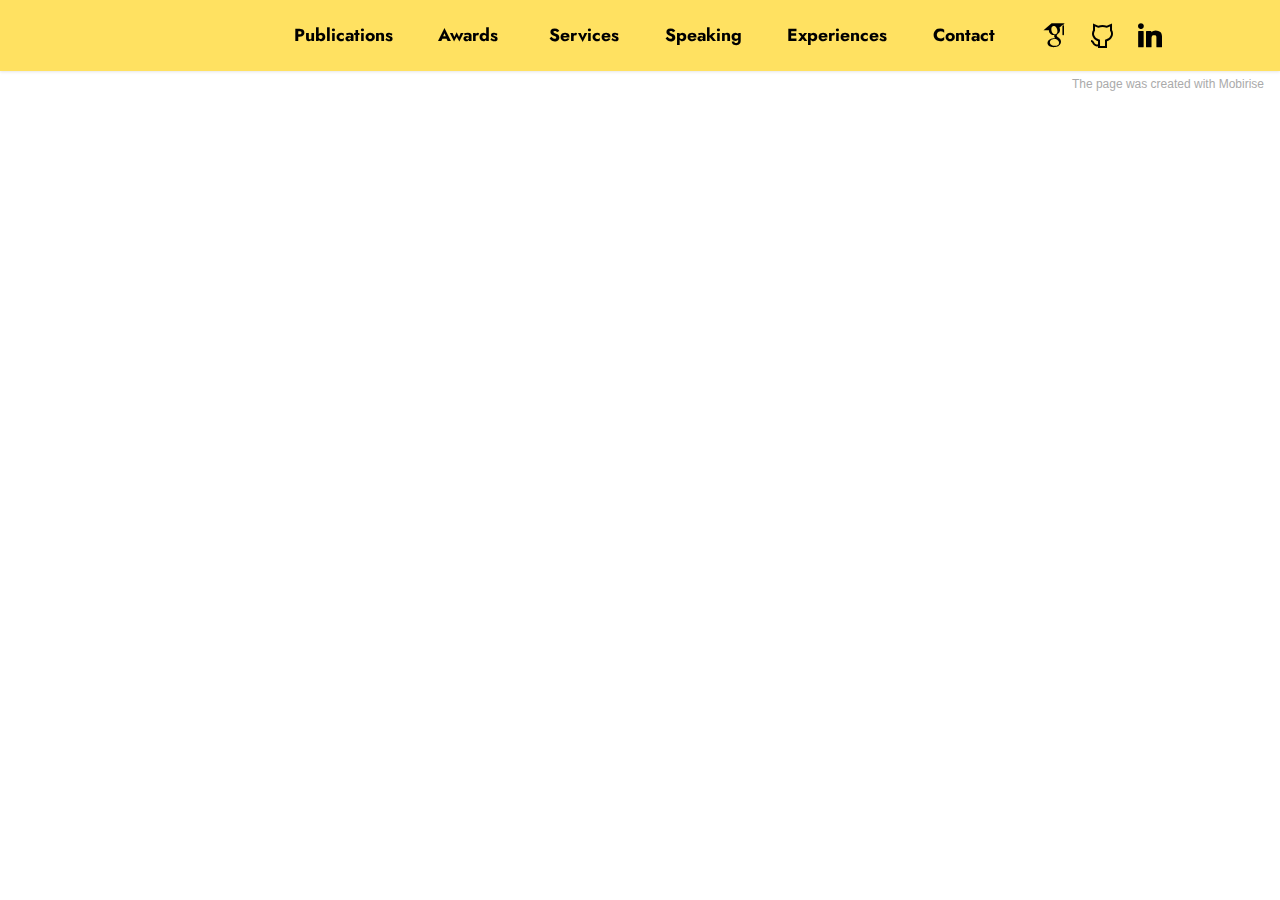
==== page1.html @ 71f15da5 "create github pages" ====
<!DOCTYPE html>
<html  >
<head>
  <!-- Site made with Mobirise Website Builder v5.4.1, https://mobirise.com -->
  <meta charset="UTF-8">
  <meta http-equiv="X-UA-Compatible" content="IE=edge">
  <meta name="generator" content="Mobirise v5.4.1, mobirise.com">
  <meta name="viewport" content="width=device-width, initial-scale=1, minimum-scale=1">
  <link rel="shortcut icon" href="assets/images/6802464.png" type="image/x-icon">
  <meta name="description" content="">
  
  
  <title>Page 1</title>
  <link rel="stylesheet" href="assets/web/assets/mobirise-icons2/mobirise2.css">
  <link rel="stylesheet" href="assets/bootstrap/css/bootstrap.min.css">
  <link rel="stylesheet" href="assets/bootstrap/css/bootstrap-grid.min.css">
  <link rel="stylesheet" href="assets/bootstrap/css/bootstrap-reboot.min.css">
  <link rel="stylesheet" href="assets/dropdown/css/style.css">
  <link rel="stylesheet" href="assets/socicon/css/styles.css">
  <link rel="stylesheet" href="assets/theme/css/style.css">
  <link rel="preload" href="https://fonts.googleapis.com/css?family=Jost:100,200,300,400,500,600,700,800,900,100i,200i,300i,400i,500i,600i,700i,800i,900i&display=swap" as="style" onload="this.onload=null;this.rel='stylesheet'">
  <noscript><link rel="stylesheet" href="https://fonts.googleapis.com/css?family=Jost:100,200,300,400,500,600,700,800,900,100i,200i,300i,400i,500i,600i,700i,800i,900i&display=swap"></noscript>
  <link rel="preload" as="style" href="assets/mobirise/css/mbr-additional.css"><link rel="stylesheet" href="assets/mobirise/css/mbr-additional.css" type="text/css">
  
  
  
  
</head>
<body>
  
  <section data-bs-version="5.1" class="menu menu3 cid-tCXN4Vixs8" once="menu" id="menu3-d">
    
    <nav class="navbar navbar-dropdown navbar-fixed-top navbar-expand-lg">
        <div class="container">
            <div class="navbar-brand">
                
                
            </div>
            <button class="navbar-toggler" type="button" data-toggle="collapse" data-bs-toggle="collapse" data-target="#navbarSupportedContent" data-bs-target="#navbarSupportedContent" aria-controls="navbarNavAltMarkup" aria-expanded="false" aria-label="Toggle navigation">
                <div class="hamburger">
                    <span></span>
                    <span></span>
                    <span></span>
                    <span></span>
                </div>
            </button>
            <div class="collapse navbar-collapse" id="navbarSupportedContent">
                <ul class="navbar-nav nav-dropdown nav-right navbar-nav-top-padding" data-app-modern-menu="true"><li class="nav-item"><a class="nav-link link text-secondary text-primary display-4" href="https://drive.google.com/file/d/1488viWyBnygbDNv3ft_qD2oJUZKmGoRL/view?usp=sharing"><strong></strong></a></li><li class="nav-item"><a class="nav-link link text-secondary text-primary display-4" href="index.html#testimonials2-c"><strong></strong></a></li>
                    <li class="nav-item"><a class="nav-link link text-secondary display-4" href="index.html#content8-4"><strong>Publications</strong></a></li><li class="nav-item"><a class="nav-link link text-secondary text-primary display-4" href="index.html#features10-7"><strong>Awards&nbsp;</strong></a></li><li class="nav-item"><a class="nav-link link text-secondary text-primary display-4" href="index.html#content8-8"><strong>Services</strong></a></li><li class="nav-item"><a class="nav-link link text-secondary text-primary display-4" href="index.html#features10-h"><strong>Speaking</strong></a></li><li class="nav-item"><a class="nav-link link text-secondary text-primary display-4" href="index.html#content5-i"><strong>Experiences</strong></a></li><li class="nav-item"><a class="nav-link link text-secondary display-4" href="index.html#contacts3-a"><strong>Contact</strong></a></li></ul>
                <div class="icons-menu">
                    <a class="iconfont-wrapper" href="https://scholar.google.com/citations?user=Pm6kh38AAAAJ&hl=enhttps://scholar.google.com/citations?user=Pm6kh38AAAAJ&hl=en" target="_blank">
                        <span class="p-2 mbr-iconfont socicon-googlescholar socicon"></span>
                    </a>
                    <a class="iconfont-wrapper" href="https://github.com/rohanbasuroy" target="_blank">
                        <span class="p-2 mbr-iconfont mobi-mbri-github mobi-mbri"></span>
                    </a>
                    <a class="iconfont-wrapper" href="https://www.linkedin.com/in/rohanbasuroy/" target="_blank">
                        <span class="p-2 mbr-iconfont socicon-linkedin socicon"></span>
                    </a>
                    
                </div>
                
            </div>
        </div>
    </nav>
</section><section style="background-color: #fff; font-family: -apple-system, BlinkMacSystemFont, 'Segoe UI', 'Roboto', 'Helvetica Neue', Arial, sans-serif; color:#aaa; font-size:12px; padding: 0; align-items: center; display: flex;"><a href="https://mobirise.site/w" style="flex: 1 1; height: 3rem; padding-left: 1rem;"></a><p style="flex: 0 0 auto; margin:0; padding-right:1rem;">The <a href="https://mobirise.site/e" style="color:#aaa;">page</a> was created with Mobirise</p></section><script src="assets/bootstrap/js/bootstrap.bundle.min.js"></script>  <script src="assets/smoothscroll/smooth-scroll.js"></script>  <script src="assets/ytplayer/index.js"></script>  <script src="assets/dropdown/js/navbar-dropdown.js"></script>  <script src="assets/theme/js/script.js"></script>  
  
  
</body>
</html>
---- assets/web/assets/mobirise-icons2/mobirise2.css ----
@font-face {
  font-family: 'Moririse2';
  font-display: swap;
  src:  url('mobirise2.eot?f2bix4');
  src:  url('mobirise2.eot?f2bix4#iefix') format('embedded-opentype'),
    url('mobirise2.ttf?f2bix4') format('truetype'),
    url('mobirise2.woff?f2bix4') format('woff'),
    url('mobirise2.svg?f2bix4#mobirise2') format('svg');
  font-weight: normal;
  font-style: normal;
}

[class^="mobi-"], [class*=" mobi-"] {
  /* use !important to prevent issues with browser extensions that change fonts */
  font-family: 'Moririse2' !important;
  speak: none;
  font-style: normal;
  font-weight: normal;
  font-variant: normal;
  text-transform: none;
  line-height: 1;

  /* Better Font Rendering =========== */
  -webkit-font-smoothing: antialiased;
  -moz-osx-font-smoothing: grayscale;
}

.mobi-mbri-add-submenu:before {
  content: "\e900";
}
.mobi-mbri-alert:before {
  content: "\e901";
}
.mobi-mbri-align-center:before {
  content: "\e902";
}
.mobi-mbri-align-justify:before {
  content: "\e903";
}
.mobi-mbri-align-left:before {
  content: "\e904";
}
.mobi-mbri-align-right:before {
  content: "\e905";
}
.mobi-mbri-android:before {
  content: "\e906";
}
.mobi-mbri-apple:before {
  content: "\e907";
}
.mobi-mbri-arrow-down:before {
  content: "\e908";
}
.mobi-mbri-arrow-next:before {
  content: "\e909";
}
.mobi-mbri-arrow-prev:before {
  content: "\e90a";
}
.mobi-mbri-arrow-up:before {
  content: "\e90b";
}
.mobi-mbri-bold:before {
  content: "\e90c";
}
.mobi-mbri-bookmark:before {
  content: "\e90d";
}
.mobi-mbri-bootstrap:before {
  content: "\e90e";
}
.mobi-mbri-briefcase:before {
  content: "\e90f";
}
.mobi-mbri-browse:before {
  content: "\e910";
}
.mobi-mbri-bulleted-list:before {
  content: "\e911";
}
.mobi-mbri-calendar:before {
  content: "\e912";
}
.mobi-mbri-camera:before {
  content: "\e913";
}
.mobi-mbri-cart-add:before {
  content: "\e914";
}
.mobi-mbri-cart-full:before {
  content: "\e915";
}
.mobi-mbri-cash:before {
  content: "\e916";
}
.mobi-mbri-change-style:before {
  content: "\e917";
}
.mobi-mbri-chat:before {
  content: "\e918";
}
.mobi-mbri-clock:before {
  content: "\e919";
}
.mobi-mbri-close:before {
  content: "\e91a";
}
.mobi-mbri-cloud:before {
  content: "\e91b";
}
.mobi-mbri-code:before {
  content: "\e91c";
}
.mobi-mbri-contact-form:before {
  content: "\e91d";
}
.mobi-mbri-credit-card:before {
  content: "\e91e";
}
.mobi-mbri-cursor-click:before {
  content: "\e91f";
}
.mobi-mbri-cust-feedback:before {
  content: "\e920";
}
.mobi-mbri-database:before {
  content: "\e921";
}
.mobi-mbri-delivery:before {
  content: "\e922";
}
.mobi-mbri-desktop:before {
  content: "\e923";
}
.mobi-mbri-devices:before {
  content: "\e924";
}
.mobi-mbri-down:before {
  content: "\e925";
}
.mobi-mbri-download-2:before {
  content: "\e926";
}
.mobi-mbri-download:before {
  content: "\e927";
}
.mobi-mbri-drag-n-drop-2:before {
  content: "\e928";
}
.mobi-mbri-drag-n-drop:before {
  content: "\e929";
}
.mobi-mbri-edit-2:before {
  content: "\e92a";
}
.mobi-mbri-edit:before {
  content: "\e92b";
}
.mobi-mbri-error:before {
  content: "\e92c";
}
.mobi-mbri-extension:before {
  content: "\e92d";
}
.mobi-mbri-features:before {
  content: "\e92e";
}
.mobi-mbri-file:before {
  content: "\e92f";
}
.mobi-mbri-flag:before {
  content: "\e930";
}
.mobi-mbri-folder:before {
  content: "\e931";
}
.mobi-mbri-gift:before {
  content: "\e932";
}
.mobi-mbri-github:before {
  content: "\e933";
}
.mobi-mbri-globe-2:before {
  content: "\e934";
}
.mobi-mbri-globe:before {
  content: "\e935";
}
.mobi-mbri-growing-chart:before {
  content: "\e936";
}
.mobi-mbri-hearth:before {
  content: "\e937";
}
.mobi-mbri-help:before {
  content: "\e938";
}
.mobi-mbri-home:before {
  content: "\e939";
}
.mobi-mbri-hot-cup:before {
  content: "\e93a";
}
.mobi-mbri-idea:before {
  content: "\e93b";
}
.mobi-mbri-image-gallery:before {
  content: "\e93c";
}
.mobi-mbri-image-slider:before {
  content: "\e93d";
}
.mobi-mbri-info:before {
  content: "\e93e";
}
.mobi-mbri-italic:before {
  content: "\e93f";
}
.mobi-mbri-key:before {
  content: "\e940";
}
.mobi-mbri-laptop:before {
  content: "\e941";
}
.mobi-mbri-layers:before {
  content: "\e942";
}
.mobi-mbri-left-right:before {
  content: "\e943";
}
.mobi-mbri-left:before {
  content: "\e944";
}
.mobi-mbri-letter:before {
  content: "\e945";
}
.mobi-mbri-like:before {
  content: "\e946";
}
.mobi-mbri-link:before {
  content: "\e947";
}
.mobi-mbri-lock:before {
  content: "\e948";
}
.mobi-mbri-login:before {
  content: "\e949";
}
.mobi-mbri-logout:before {
  content: "\e94a";
}
.mobi-mbri-magic-stick:before {
  content: "\e94b";
}
.mobi-mbri-map-pin:before {
  content: "\e94c";
}
.mobi-mbri-menu:before {
  content: "\e94d";
}
.mobi-mbri-mobile-2:before {
  content: "\e94e";
}
.mobi-mbri-mobile-horizontal:before {
  content: "\e94f";
}
.mobi-mbri-mobile:before {
  content: "\e950";
}
.mobi-mbri-mobirise:before {
  content: "\e951";
}
.mobi-mbri-more-horizontal:before {
  content: "\e952";
}
.mobi-mbri-more-vertical:before {
  content: "\e953";
}
.mobi-mbri-music:before {
  content: "\e954";
}
.mobi-mbri-new-file:before {
  content: "\e955";
}
.mobi-mbri-numbered-list:before {
  content: "\e956";
}
.mobi-mbri-opened-folder:before {
  content: "\e957";
}
.mobi-mbri-pages:before {
  content: "\e958";
}
.mobi-mbri-paper-plane:before {
  content: "\e959";
}
.mobi-mbri-paperclip:before {
  content: "\e95a";
}
.mobi-mbri-phone:before {
  content: "\e95b";
}
.mobi-mbri-photo:before {
  content: "\e95c";
}
.mobi-mbri-photos:before {
  content: "\e95d";
}
.mobi-mbri-pin:before {
  content: "\e95e";
}
.mobi-mbri-play:before {
  content: "\e95f";
}
.mobi-mbri-plus:before {
  content: "\e960";
}
.mobi-mbri-preview:before {
  content: "\e961";
}
.mobi-mbri-print:before {
  content: "\e962";
}
.mobi-mbri-protect:before {
  content: "\e963";
}
.mobi-mbri-question:before {
  content: "\e964";
}
.mobi-mbri-quote-left:before {
  content: "\e965";
}
.mobi-mbri-quote-right:before {
  content: "\e966";
}
.mobi-mbri-redo:before {
  content: "\e967";
}
.mobi-mbri-refresh:before {
  content: "\e968";
}
.mobi-mbri-responsive-2:before {
  content: "\e969";
}
.mobi-mbri-responsive:before {
  content: "\e96a";
}
.mobi-mbri-right:before {
  content: "\e96b";
}
.mobi-mbri-rocket:before {
  content: "\e96c";
}
.mobi-mbri-sad-face:before {
  content: "\e96d";
}
.mobi-mbri-sale:before {
  content: "\e96e";
}
.mobi-mbri-save:before {
  content: "\e96f";
}
.mobi-mbri-search:before {
  content: "\e970";
}
.mobi-mbri-setting-2:before {
  content: "\e971";
}
.mobi-mbri-setting-3:before {
  content: "\e972";
}
.mobi-mbri-setting:before {
  content: "\e973";
}
.mobi-mbri-share:before {
  content: "\e974";
}
.mobi-mbri-shopping-bag:before {
  content: "\e975";
}
.mobi-mbri-shopping-basket:before {
  content: "\e976";
}
.mobi-mbri-shopping-cart:before {
  content: "\e977";
}
.mobi-mbri-sites:before {
  content: "\e978";
}
.mobi-mbri-smile-face:before {
  content: "\e979";
}
.mobi-mbri-speed:before {
  content: "\e97a";
}
.mobi-mbri-star:before {
  content: "\e97b";
}
.mobi-mbri-success:before {
  content: "\e97c";
}
.mobi-mbri-sun:before {
  content: "\e97d";
}
.mobi-mbri-sun2:before {
  content: "\e97e";
}
.mobi-mbri-tablet-vertical:before {
  content: "\e97f";
}
.mobi-mbri-tablet:before {
  content: "\e980";
}
.mobi-mbri-target:before {
  content: "\e981";
}
.mobi-mbri-timer:before {
  content: "\e982";
}
.mobi-mbri-to-ftp:before {
  content: "\e983";
}
.mobi-mbri-to-local-drive:before {
  content: "\e984";
}
.mobi-mbri-touch-swipe:before {
  content: "\e985";
}
.mobi-mbri-touch:before {
  content: "\e986";
}
.mobi-mbri-trash:before {
  content: "\e987";
}
.mobi-mbri-underline:before {
  content: "\e988";
}
.mobi-mbri-undo:before {
  content: "\e989";
}
.mobi-mbri-unlink:before {
  content: "\e98a";
}
.mobi-mbri-unlock:before {
  content: "\e98b";
}
.mobi-mbri-up-down:before {
  content: "\e98c";
}
.mobi-mbri-up:before {
  content: "\e98d";
}
.mobi-mbri-update:before {
  content: "\e98e";
}
.mobi-mbri-upload-2:before {
  content: "\e98f";
}
.mobi-mbri-upload:before {
  content: "\e990";
}
.mobi-mbri-user-2:before {
  content: "\e991";
}
.mobi-mbri-user:before {
  content: "\e992";
}
.mobi-mbri-users:before {
  content: "\e993";
}
.mobi-mbri-video-play:before {
  content: "\e994";
}
.mobi-mbri-video:before {
  content: "\e995";
}
.mobi-mbri-watch:before {
  content: "\e996";
}
.mobi-mbri-website-theme-2:before {
  content: "\e997";
}
.mobi-mbri-website-theme:before {
  content: "\e998";
}
.mobi-mbri-wifi:before {
  content: "\e999";
}
.mobi-mbri-windows:before {
  content: "\e99a";
}
.mobi-mbri-zoom-in:before {
  content: "\e99b";
}
.mobi-mbri-zoom-out:before {
  content: "\e99c";
}
---- assets/dropdown/css/style.css ----
.navbar-dropdown {
  left: 0;
  padding: 0;
  position: absolute;
  right: 0;
  top: 0;
  transition: all 0.45s ease;
  z-index: 1030;
  background: #282828; }
  .navbar-dropdown .navbar-logo {
    margin-right: 0.8rem;
    transition: margin 0.3s ease-in-out;
    vertical-align: middle; }
    .navbar-dropdown .navbar-logo img {
      height: 3.125rem;
      transition: all 0.3s ease-in-out; }
    .navbar-dropdown .navbar-logo.mbr-iconfont {
      font-size: 3.125rem;
      line-height: 3.125rem; }
  .navbar-dropdown .navbar-caption {
    font-weight: 700;
    white-space: normal;
    vertical-align: -4px;
    line-height: 3.125rem !important; }
    .navbar-dropdown .navbar-caption, .navbar-dropdown .navbar-caption:hover {
      color: inherit;
      text-decoration: none; }
  .navbar-dropdown .mbr-iconfont + .navbar-caption {
    vertical-align: -1px; }
  .navbar-dropdown.navbar-fixed-top {
    position: fixed; }
  .navbar-dropdown .navbar-brand span {
    vertical-align: -4px; }
  .navbar-dropdown.bg-color.transparent {
    background: none; }
  .navbar-dropdown.navbar-short .navbar-brand {
    padding: 0.625rem 0; }
    .navbar-dropdown.navbar-short .navbar-brand span {
      vertical-align: -1px; }
  .navbar-dropdown.navbar-short .navbar-caption {
    line-height: 2.375rem !important;
    vertical-align: -2px; }
  .navbar-dropdown.navbar-short .navbar-logo {
    margin-right: 0.5rem; }
    .navbar-dropdown.navbar-short .navbar-logo img {
      height: 2.375rem; }
    .navbar-dropdown.navbar-short .navbar-logo.mbr-iconfont {
      font-size: 2.375rem;
      line-height: 2.375rem; }
  .navbar-dropdown.navbar-short .mbr-table-cell {
    height: 3.625rem; }
  .navbar-dropdown .navbar-close {
    left: 0.6875rem;
    position: fixed;
    top: 0.75rem;
    z-index: 1000; }
  .navbar-dropdown .hamburger-icon {
    content: "";
    display: inline-block;
    vertical-align: middle;
    width: 16px;
    -webkit-box-shadow: 0 -6px 0 1px #282828,0 0 0 1px #282828,0 6px 0 1px #282828;
    -moz-box-shadow: 0 -6px 0 1px #282828,0 0 0 1px #282828,0 6px 0 1px #282828;
    box-shadow: 0 -6px 0 1px #282828,0 0 0 1px #282828,0 6px 0 1px #282828; }

.dropdown-menu .dropdown-toggle[data-toggle="dropdown-submenu"]::after {
  border-bottom: 0.35em solid transparent;
  border-left: 0.35em solid;
  border-right: 0;
  border-top: 0.35em solid transparent;
  margin-left: 0.3rem; }

.dropdown-menu .dropdown-item:focus {
  outline: 0; }

.nav-dropdown {
  font-size: 0.75rem;
  font-weight: 500;
  height: auto !important; }
  .nav-dropdown .nav-btn {
    padding-left: 1rem; }
  .nav-dropdown .link {
    margin: .667em 1.667em;
    font-weight: 500;
    padding: 0;
    transition: color .2s ease-in-out; }
    .nav-dropdown .link.dropdown-toggle {
      margin-right: 2.583em; }
      .nav-dropdown .link.dropdown-toggle::after {
        margin-left: .25rem;
        border-top: 0.35em solid;
        border-right: 0.35em solid transparent;
        border-left: 0.35em solid transparent;
        border-bottom: 0; }
      .nav-dropdown .link.dropdown-toggle[aria-expanded="true"] {
        margin: 0;
        padding: 0.667em 3.263em  0.667em 1.667em; }
  .nav-dropdown .link::after,
  .nav-dropdown .dropdown-item::after {
    color: inherit; }
  .nav-dropdown .btn {
    font-size: 0.75rem;
    font-weight: 700;
    letter-spacing: 0;
    margin-bottom: 0;
    padding-left: 1.25rem;
    padding-right: 1.25rem; }
  .nav-dropdown .dropdown-menu {
    border-radius: 0;
    border: 0;
    left: 0;
    margin: 0;
    padding-bottom: 1.25rem;
    padding-top: 1.25rem;
    position: relative; }
  .nav-dropdown .dropdown-submenu {
    margin-left: 0.125rem;
    top: 0; }
  .nav-dropdown .dropdown-item {
    font-weight: 500;
    line-height: 2;
    padding: 0.3846em 4.615em 0.3846em 1.5385em;
    position: relative;
    transition: color .2s ease-in-out, background-color .2s ease-in-out; }
    .nav-dropdown .dropdown-item::after {
      margin-top: -0.3077em;
      position: absolute;
      right: 1.1538em;
      top: 50%; }
    .nav-dropdown .dropdown-item:focus, .nav-dropdown .dropdown-item:hover {
      background: none; }

@media (max-width: 767px) {
  .nav-dropdown.navbar-toggleable-sm {
    bottom: 0;
    display: none;
    left: 0;
    overflow-x: hidden;
    position: fixed;
    top: 0;
    transform: translateX(-100%);
    -ms-transform: translateX(-100%);
    -webkit-transform: translateX(-100%);
    width: 18.75rem;
    z-index: 999; } }
.nav-dropdown.navbar-toggleable-xl {
  bottom: 0;
  display: none;
  left: 0;
  overflow-x: hidden;
  position: fixed;
  top: 0;
  transform: translateX(-100%);
  -ms-transform: translateX(-100%);
  -webkit-transform: translateX(-100%);
  width: 18.75rem;
  z-index: 999; }

.nav-dropdown-sm {
  display: block !important;
  overflow-x: hidden;
  overflow: auto;
  padding-top: 3.875rem; }
  .nav-dropdown-sm::after {
    content: "";
    display: block;
    height: 3rem;
    width: 100%; }
  .nav-dropdown-sm.collapse.in ~ .navbar-close {
    display: block !important; }
  .nav-dropdown-sm.collapsing, .nav-dropdown-sm.collapse.in {
    transform: translateX(0);
    -ms-transform: translateX(0);
    -webkit-transform: translateX(0);
    transition: all 0.25s ease-out;
    -webkit-transition: all 0.25s ease-out;
    background: #282828; }
  .nav-dropdown-sm.collapsing[aria-expanded="false"] {
    transform: translateX(-100%);
    -ms-transform: translateX(-100%);
    -webkit-transform: translateX(-100%); }
  .nav-dropdown-sm .nav-item {
    display: block;
    margin-left: 0 !important;
    padding-left: 0; }
  .nav-dropdown-sm .link,
  .nav-dropdown-sm .dropdown-item {
    border-top: 1px dotted rgba(255, 255, 255, 0.1);
    font-size: 0.8125rem;
    line-height: 1.6;
    margin: 0 !important;
    padding: 0.875rem 2.4rem 0.875rem 1.5625rem !important;
    position: relative;
    white-space: normal; }
    .nav-dropdown-sm .link:focus, .nav-dropdown-sm .link:hover,
    .nav-dropdown-sm .dropdown-item:focus,
    .nav-dropdown-sm .dropdown-item:hover {
      background: rgba(0, 0, 0, 0.2) !important;
      color: #c0a375; }
  .nav-dropdown-sm .nav-btn {
    position: relative;
    padding: 1.5625rem 1.5625rem 0 1.5625rem; }
    .nav-dropdown-sm .nav-btn::before {
      border-top: 1px dotted rgba(255, 255, 255, 0.1);
      content: "";
      left: 0;
      position: absolute;
      top: 0;
      width: 100%; }
    .nav-dropdown-sm .nav-btn + .nav-btn {
      padding-top: 0.625rem; }
      .nav-dropdown-sm .nav-btn + .nav-btn::before {
        display: none; }
  .nav-dropdown-sm .btn {
    padding: 0.625rem 0; }
  .nav-dropdown-sm .dropdown-toggle[data-toggle="dropdown-submenu"]::after {
    margin-left: .25rem;
    border-top: 0.35em solid;
    border-right: 0.35em solid transparent;
    border-left: 0.35em solid transparent;
    border-bottom: 0; }
  .nav-dropdown-sm .dropdown-toggle[data-toggle="dropdown-submenu"][aria-expanded="true"]::after {
    border-top: 0;
    border-right: 0.35em solid transparent;
    border-left: 0.35em solid transparent;
    border-bottom: 0.35em solid; }
  .nav-dropdown-sm .dropdown-menu {
    margin: 0;
    padding: 0;
    position: relative;
    top: 0;
    left: 0;
    width: 100%;
    border: 0;
    float: none;
    border-radius: 0;
    background: none; }
  .nav-dropdown-sm .dropdown-submenu {
    left: 100%;
    margin-left: 0.125rem;
    margin-top: -1.25rem;
    top: 0; }

.navbar-toggleable-sm .nav-dropdown .dropdown-menu {
  position: absolute; }

.navbar-toggleable-sm .nav-dropdown .dropdown-submenu {
  left: 100%;
  margin-left: 0.125rem;
  margin-top: -1.25rem;
  top: 0; }

.navbar-toggleable-sm.opened .nav-dropdown .dropdown-menu {
  position: relative; }

.navbar-toggleable-sm.opened .nav-dropdown .dropdown-submenu {
  left: 0;
  margin-left: 00rem;
  margin-top: 0rem;
  top: 0; }

.is-builder .nav-dropdown.collapsing {
  transition: none !important; }
---- assets/socicon/css/styles.css ----
@charset "UTF-8";

@font-face {
  font-family: 'Socicon';
  src:  url('../fonts/socicon.eot');
  src:  url('../fonts/socicon.eot?#iefix') format('embedded-opentype'),
    url('../fonts/socicon.woff2') format('woff2'),
    url('../fonts/socicon.ttf') format('truetype'),
    url('../fonts/socicon.woff') format('woff'),
    url('../fonts/socicon.svg#socicon') format('svg');
  font-weight: normal;
  font-style: normal;
  font-display: swap;
}

[data-icon]:before {
  font-family: "socicon" !important;
  content: attr(data-icon);
  font-style: normal !important;
  font-weight: normal !important;
  font-variant: normal !important;
  text-transform: none !important;
  speak: none;
  line-height: 1;
  -webkit-font-smoothing: antialiased;
  -moz-osx-font-smoothing: grayscale;
}

[class^="socicon-"], [class*=" socicon-"] {
  /* use !important to prevent issues with browser extensions that change fonts */
  font-family: 'Socicon' !important;
  speak: none;
  font-style: normal;
  font-weight: normal;
  font-variant: normal;
  text-transform: none;
  line-height: 1;

  /* Better Font Rendering =========== */
  -webkit-font-smoothing: antialiased;
  -moz-osx-font-smoothing: grayscale;
}

.socicon-eitaa:before {
  content: "\e97c";
}
.socicon-soroush:before {
  content: "\e97d";
}
.socicon-bale:before {
  content: "\e97e";
}
.socicon-zazzle:before {
  content: "\e97b";
}
.socicon-society6:before {
  content: "\e97a";
}
.socicon-redbubble:before {
  content: "\e979";
}
.socicon-avvo:before {
  content: "\e978";
}
.socicon-stitcher:before {
  content: "\e977";
}
.socicon-googlehangouts:before {
  content: "\e974";
}
.socicon-dlive:before {
  content: "\e975";
}
.socicon-vsco:before {
  content: "\e976";
}
.socicon-flipboard:before {
  content: "\e973";
}
.socicon-ubuntu:before {
  content: "\e958";
}
.socicon-artstation:before {
  content: "\e959";
}
.socicon-invision:before {
  content: "\e95a";
}
.socicon-torial:before {
  content: "\e95b";
}
.socicon-collectorz:before {
  content: "\e95c";
}
.socicon-seenthis:before {
  content: "\e95d";
}
.socicon-googleplaymusic:before {
  content: "\e95e";
}
.socicon-debian:before {
  content: "\e95f";
}
.socicon-filmfreeway:before {
  content: "\e960";
}
.socicon-gnome:before {
  content: "\e961";
}
.socicon-itchio:before {
  content: "\e962";
}
.socicon-jamendo:before {
  content: "\e963";
}
.socicon-mix:before {
  content: "\e964";
}
.socicon-sharepoint:before {
  content: "\e965";
}
.socicon-tinder:before {
  content: "\e966";
}
.socicon-windguru:before {
  content: "\e967";
}
.socicon-cdbaby:before {
  content: "\e968";
}
.socicon-elementaryos:before {
  content: "\e969";
}
.socicon-stage32:before {
  content: "\e96a";
}
.socicon-tiktok:before {
  content: "\e96b";
}
.socicon-gitter:before {
  content: "\e96c";
}
.socicon-letterboxd:before {
  content: "\e96d";
}
.socicon-threema:before {
  content: "\e96e";
}
.socicon-splice:before {
  content: "\e96f";
}
.socicon-metapop:before {
  content: "\e970";
}
.socicon-naver:before {
  content: "\e971";
}
.socicon-remote:before {
  content: "\e972";
}
.socicon-internet:before {
  content: "\e957";
}
.socicon-moddb:before {
  content: "\e94b";
}
.socicon-indiedb:before {
  content: "\e94c";
}
.socicon-traxsource:before {
  content: "\e94d";
}
.socicon-gamefor:before {
  content: "\e94e";
}
.socicon-pixiv:before {
  content: "\e94f";
}
.socicon-myanimelist:before {
  content: "\e950";
}
.socicon-blackberry:before {
  content: "\e951";
}
.socicon-wickr:before {
  content: "\e952";
}
.socicon-spip:before {
  content: "\e953";
}
.socicon-napster:before {
  content: "\e954";
}
.socicon-beatport:before {
  content: "\e955";
}
.socicon-hackerone:before {
  content: "\e956";
}
.socicon-hackernews:before {
  content: "\e946";
}
.socicon-smashwords:before {
  content: "\e947";
}
.socicon-kobo:before {
  content: "\e948";
}
.socicon-bookbub:before {
  content: "\e949";
}
.socicon-mailru:before {
  content: "\e94a";
}
.socicon-gitlab:before {
  content: "\e945";
}
.socicon-instructables:before {
  content: "\e944";
}
.socicon-portfolio:before {
  content: "\e943";
}
.socicon-codered:before {
  content: "\e940";
}
.socicon-origin:before {
  content: "\e941";
}
.socicon-nextdoor:before {
  content: "\e942";
}
.socicon-udemy:before {
  content: "\e93f";
}
.socicon-livemaster:before {
  content: "\e93e";
}
.socicon-crunchbase:before {
  content: "\e93b";
}
.socicon-homefy:before {
  content: "\e93c";
}
.socicon-calendly:before {
  content: "\e93d";
}
.socicon-realtor:before {
  content: "\e90f";
}
.socicon-tidal:before {
  content: "\e910";
}
.socicon-qobuz:before {
  content: "\e911";
}
.socicon-natgeo:before {
  content: "\e912";
}
.socicon-mastodon:before {
  content: "\e913";
}
.socicon-unsplash:before {
  content: "\e914";
}
.socicon-homeadvisor:before {
  content: "\e915";
}
.socicon-angieslist:before {
  content: "\e916";
}
.socicon-codepen:before {
  content: "\e917";
}
.socicon-slack:before {
  content: "\e918";
}
.socicon-openaigym:before {
  content: "\e919";
}
.socicon-logmein:before {
  content: "\e91a";
}
.socicon-fiverr:before {
  content: "\e91b";
}
.socicon-gotomeeting:before {
  content: "\e91c";
}
.socicon-aliexpress:before {
  content: "\e91d";
}
.socicon-guru:before {
  content: "\e91e";
}
.socicon-appstore:before {
  content: "\e91f";
}
.socicon-homes:before {
  content: "\e920";
}
.socicon-zoom:before {
  content: "\e921";
}
.socicon-alibaba:before {
  content: "\e922";
}
.socicon-craigslist:before {
  content: "\e923";
}
.socicon-wix:before {
  content: "\e924";
}
.socicon-redfin:before {
  content: "\e925";
}
.socicon-googlecalendar:before {
  content: "\e926";
}
.socicon-shopify:before {
  content: "\e927";
}
.socicon-freelancer:before {
  content: "\e928";
}
.socicon-seedrs:before {
  content: "\e929";
}
.socicon-bing:before {
  content: "\e92a";
}
.socicon-doodle:before {
  content: "\e92b";
}
.socicon-bonanza:before {
  content: "\e92c";
}
.socicon-squarespace:before {
  content: "\e92d";
}
.socicon-toptal:before {
  content: "\e92e";
}
.socicon-gust:before {
  content: "\e92f";
}
.socicon-ask:before {
  content: "\e930";
}
.socicon-trulia:before {
  content: "\e931";
}
.socicon-loomly:before {
  content: "\e932";
}
.socicon-ghost:before {
  content: "\e933";
}
.socicon-upwork:before {
  content: "\e934";
}
.socicon-fundable:before {
  content: "\e935";
}
.socicon-booking:before {
  content: "\e936";
}
.socicon-googlemaps:before {
  content: "\e937";
}
.socicon-zillow:before {
  content: "\e938";
}
.socicon-niconico:before {
  content: "\e939";
}
.socicon-toneden:before {
  content: "\e93a";
}
.socicon-augment:before {
  content: "\e908";
}
.socicon-bitbucket:before {
  content: "\e909";
}
.socicon-fyuse:before {
  content: "\e90a";
}
.socicon-yt-gaming:before {
  content: "\e90b";
}
.socicon-sketchfab:before {
  content: "\e90c";
}
.socicon-mobcrush:before {
  content: "\e90d";
}
.socicon-microsoft:before {
  content: "\e90e";
}
.socicon-pandora:before {
  content: "\e907";
}
.socicon-messenger:before {
  content: "\e906";
}
.socicon-gamewisp:before {
  content: "\e905";
}
.socicon-bloglovin:before {
  content: "\e904";
}
.socicon-tunein:before {
  content: "\e903";
}
.socicon-gamejolt:before {
  content: "\e901";
}
.socicon-trello:before {
  content: "\e902";
}
.socicon-spreadshirt:before {
  content: "\e900";
}
.socicon-500px:before {
  content: "\e000";
}
.socicon-8tracks:before {
  content: "\e001";
}
.socicon-airbnb:before {
  content: "\e002";
}
.socicon-alliance:before {
  content: "\e003";
}
.socicon-amazon:before {
  content: "\e004";
}
.socicon-amplement:before {
  content: "\e005";
}
.socicon-android:before {
  content: "\e006";
}
.socicon-angellist:before {
  content: "\e007";
}
.socicon-apple:before {
  content: "\e008";
}
.socicon-appnet:before {
  content: "\e009";
}
.socicon-baidu:before {
  content: "\e00a";
}
.socicon-bandcamp:before {
  content: "\e00b";
}
.socicon-battlenet:before {
  content: "\e00c";
}
.socicon-mixer:before {
  content: "\e00d";
}
.socicon-bebee:before {
  content: "\e00e";
}
.socicon-bebo:before {
  content: "\e00f";
}
.socicon-behance:before {
  content: "\e010";
}
.socicon-blizzard:before {
  content: "\e011";
}
.socicon-blogger:before {
  content: "\e012";
}
.socicon-buffer:before {
  content: "\e013";
}
.socicon-chrome:before {
  content: "\e014";
}
.socicon-coderwall:before {
  content: "\e015";
}
.socicon-curse:before {
  content: "\e016";
}
.socicon-dailymotion:before {
  content: "\e017";
}
.socicon-deezer:before {
  content: "\e018";
}
.socicon-delicious:before {
  content: "\e019";
}
.socicon-deviantart:before {
  content: "\e01a";
}
.socicon-diablo:before {
  content: "\e01b";
}
.socicon-digg:before {
  content: "\e01c";
}
.socicon-discord:before {
  content: "\e01d";
}
.socicon-disqus:before {
  content: "\e01e";
}
.socicon-douban:before {
  content: "\e01f";
}
.socicon-draugiem:before {
  content: "\e020";
}
.socicon-dribbble:before {
  content: "\e021";
}
.socicon-drupal:before {
  content: "\e022";
}
.socicon-ebay:before {
  content: "\e023";
}
.socicon-ello:before {
  content: "\e024";
}
.socicon-endomodo:before {
  content: "\e025";
}
.socicon-envato:before {
  content: "\e026";
}
.socicon-etsy:before {
  content: "\e027";
}
.socicon-facebook:before {
  content: "\e028";
}
.socicon-feedburner:before {
  content: "\e029";
}
.socicon-filmweb:before {
  content: "\e02a";
}
.socicon-firefox:before {
  content: "\e02b";
}
.socicon-flattr:before {
  content: "\e02c";
}
.socicon-flickr:before {
  content: "\e02d";
}
.socicon-formulr:before {
  content: "\e02e";
}
.socicon-forrst:before {
  content: "\e02f";
}
.socicon-foursquare:before {
  content: "\e030";
}
.socicon-friendfeed:before {
  content: "\e031";
}
.socicon-github:before {
  content: "\e032";
}
.socicon-goodreads:before {
  content: "\e033";
}
.socicon-google:before {
  content: "\e034";
}
.socicon-googlescholar:before {
  content: "\e035";
}
.socicon-googlegroups:before {
  content: "\e036";
}
.socicon-googlephotos:before {
  content: "\e037";
}
.socicon-googleplus:before {
  content: "\e038";
}
.socicon-grooveshark:before {
  content: "\e039";
}
.socicon-hackerrank:before {
  content: "\e03a";
}
.socicon-hearthstone:before {
  content: "\e03b";
}
.socicon-hellocoton:before {
  content: "\e03c";
}
.socicon-heroes:before {
  content: "\e03d";
}
.socicon-smashcast:before {
  content: "\e03e";
}
.socicon-horde:before {
  content: "\e03f";
}
.socicon-houzz:before {
  content: "\e040";
}
.socicon-icq:before {
  content: "\e041";
}
.socicon-identica:before {
  content: "\e042";
}
.socicon-imdb:before {
  content: "\e043";
}
.socicon-instagram:before {
  content: "\e044";
}
.socicon-issuu:before {
  content: "\e045";
}
.socicon-istock:before {
  content: "\e046";
}
.socicon-itunes:before {
  content: "\e047";
}
.socicon-keybase:before {
  content: "\e048";
}
.socicon-lanyrd:before {
  content: "\e049";
}
.socicon-lastfm:before {
  content: "\e04a";
}
.socicon-line:before {
  content: "\e04b";
}
.socicon-linkedin:before {
  content: "\e04c";
}
.socicon-livejournal:before {
  content: "\e04d";
}
.socicon-lyft:before {
  content: "\e04e";
}
.socicon-macos:before {
  content: "\e04f";
}
.socicon-mail:before {
  content: "\e050";
}
.socicon-medium:before {
  content: "\e051";
}
.socicon-meetup:before {
  content: "\e052";
}
.socicon-mixcloud:before {
  content: "\e053";
}
.socicon-modelmayhem:before {
  content: "\e054";
}
.socicon-mumble:before {
  content: "\e055";
}
.socicon-myspace:before {
  content: "\e056";
}
.socicon-newsvine:before {
  content: "\e057";
}
.socicon-nintendo:before {
  content: "\e058";
}
.socicon-npm:before {
  content: "\e059";
}
.socicon-odnoklassniki:before {
  content: "\e05a";
}
.socicon-openid:before {
  content: "\e05b";
}
.socicon-opera:before {
  content: "\e05c";
}
.socicon-outlook:before {
  content: "\e05d";
}
.socicon-overwatch:before {
  content: "\e05e";
}
.socicon-patreon:before {
  content: "\e05f";
}
.socicon-paypal:before {
  content: "\e060";
}
.socicon-periscope:before {
  content: "\e061";
}
.socicon-persona:before {
  content: "\e062";
}
.socicon-pinterest:before {
  content: "\e063";
}
.socicon-play:before {
  content: "\e064";
}
.socicon-player:before {
  content: "\e065";
}
.socicon-playstation:before {
  content: "\e066";
}
.socicon-pocket:before {
  content: "\e067";
}
.socicon-qq:before {
  content: "\e068";
}
.socicon-quora:before {
  content: "\e069";
}
.socicon-raidcall:before {
  content: "\e06a";
}
.socicon-ravelry:before {
  content: "\e06b";
}
.socicon-reddit:before {
  content: "\e06c";
}
.socicon-renren:before {
  content: "\e06d";
}
.socicon-researchgate:before {
  content: "\e06e";
}
.socicon-residentadvisor:before {
  content: "\e06f";
}
.socicon-reverbnation:before {
  content: "\e070";
}
.socicon-rss:before {
  content: "\e071";
}
.socicon-sharethis:before {
  content: "\e072";
}
.socicon-skype:before {
  content: "\e073";
}
.socicon-slideshare:before {
  content: "\e074";
}
.socicon-smugmug:before {
  content: "\e075";
}
.socicon-snapchat:before {
  content: "\e076";
}
.socicon-songkick:before {
  content: "\e077";
}
.socicon-soundcloud:before {
  content: "\e078";
}
.socicon-spotify:before {
  content: "\e079";
}
.socicon-stackexchange:before {
  content: "\e07a";
}
.socicon-stackoverflow:before {
  content: "\e07b";
}
.socicon-starcraft:before {
  content: "\e07c";
}
.socicon-stayfriends:before {
  content: "\e07d";
}
.socicon-steam:before {
  content: "\e07e";
}
.socicon-storehouse:before {
  content: "\e07f";
}
.socicon-strava:before {
  content: "\e080";
}
.socicon-streamjar:before {
  content: "\e081";
}
.socicon-stumbleupon:before {
  content: "\e082";
}
.socicon-swarm:before {
  content: "\e083";
}
.socicon-teamspeak:before {
  content: "\e084";
}
.socicon-teamviewer:before {
  content: "\e085";
}
.socicon-technorati:before {
  content: "\e086";
}
.socicon-telegram:before {
  content: "\e087";
}
.socicon-tripadvisor:before {
  content: "\e088";
}
.socicon-tripit:before {
  content: "\e089";
}
.socicon-triplej:before {
  content: "\e08a";
}
.socicon-tumblr:before {
  content: "\e08b";
}
.socicon-twitch:before {
  content: "\e08c";
}
.socicon-twitter:before {
  content: "\e08d";
}
.socicon-uber:before {
  content: "\e08e";
}
.socicon-ventrilo:before {
  content: "\e08f";
}
.socicon-viadeo:before {
  content: "\e090";
}
.socicon-viber:before {
  content: "\e091";
}
.socicon-viewbug:before {
  content: "\e092";
}
.socicon-vimeo:before {
  content: "\e093";
}
.socicon-vine:before {
  content: "\e094";
}
.socicon-vkontakte:before {
  content: "\e095";
}
.socicon-warcraft:before {
  content: "\e096";
}
.socicon-wechat:before {
  content: "\e097";
}
.socicon-weibo:before {
  content: "\e098";
}
.socicon-whatsapp:before {
  content: "\e099";
}
.socicon-wikipedia:before {
  content: "\e09a";
}
.socicon-windows:before {
  content: "\e09b";
}
.socicon-wordpress:before {
  content: "\e09c";
}
.socicon-wykop:before {
  content: "\e09d";
}
.socicon-xbox:before {
  content: "\e09e";
}
.socicon-xing:before {
  content: "\e09f";
}
.socicon-yahoo:before {
  content: "\e0a0";
}
.socicon-yammer:before {
  content: "\e0a1";
}
.socicon-yandex:before {
  content: "\e0a2";
}
.socicon-yelp:before {
  content: "\e0a3";
}
.socicon-younow:before {
  content: "\e0a4";
}
.socicon-youtube:before {
  content: "\e0a5";
}
.socicon-zapier:before {
  content: "\e0a6";
}
.socicon-zerply:before {
  content: "\e0a7";
}
.socicon-zomato:before {
  content: "\e0a8";
}
.socicon-zynga:before {
  content: "\e0a9";
}
---- assets/theme/css/style.css ----
@charset "UTF-8";
section {
  background-color: #ffffff;
}

body {
  font-style: normal;
  line-height: 1.5;
  font-weight: 400;
  color: #232323;
  position: relative;
}

button {
  background-color: transparent;
  border-color: transparent;
}

section,
.container,
.container-fluid {
  position: relative;
  word-wrap: break-word;
}

a.mbr-iconfont:hover {
  text-decoration: none;
}

.article .lead p,
.article .lead ul,
.article .lead ol,
.article .lead pre,
.article .lead blockquote {
  margin-bottom: 0;
}

a {
  font-style: normal;
  font-weight: 400;
  cursor: pointer;
}
a, a:hover {
  text-decoration: none;
}

.mbr-section-title {
  font-style: normal;
  line-height: 1.3;
}

.mbr-section-subtitle {
  line-height: 1.3;
}

.mbr-text {
  font-style: normal;
  line-height: 1.7;
}

h1,
h2,
h3,
h4,
h5,
h6,
.display-1,
.display-2,
.display-4,
.display-5,
.display-7,
span,
p,
a {
  line-height: 1;
  word-break: break-word;
  word-wrap: break-word;
  font-weight: 400;
}

b,
strong {
  font-weight: bold;
}

input:-webkit-autofill, input:-webkit-autofill:hover, input:-webkit-autofill:focus, input:-webkit-autofill:active {
  transition-delay: 9999s;
  -webkit-transition-property: background-color, color;
  transition-property: background-color, color;
}

textarea[type=hidden] {
  display: none;
}

section {
  background-position: 50% 50%;
  background-repeat: no-repeat;
  background-size: cover;
}
section .mbr-background-video,
section .mbr-background-video-preview {
  position: absolute;
  bottom: 0;
  left: 0;
  right: 0;
  top: 0;
}

.hidden {
  visibility: hidden;
}

.mbr-z-index20 {
  z-index: 20;
}

/*! Base colors */
.mbr-white {
  color: #ffffff;
}

.mbr-black {
  color: #111111;
}

.mbr-bg-white {
  background-color: #ffffff;
}

.mbr-bg-black {
  background-color: #000000;
}

/*! Text-aligns */
.align-left {
  text-align: left;
}

.align-center {
  text-align: center;
}

.align-right {
  text-align: right;
}

/*! Font-weight  */
.mbr-light {
  font-weight: 300;
}

.mbr-regular {
  font-weight: 400;
}

.mbr-semibold {
  font-weight: 500;
}

.mbr-bold {
  font-weight: 700;
}

/*! Media  */
.media-content {
  flex-basis: 100%;
}

.media-container-row {
  display: flex;
  flex-direction: row;
  flex-wrap: wrap;
  justify-content: center;
  align-content: center;
  align-items: start;
}
.media-container-row .media-size-item {
  width: 400px;
}

.media-container-column {
  display: flex;
  flex-direction: column;
  flex-wrap: wrap;
  justify-content: center;
  align-content: center;
  align-items: stretch;
}
.media-container-column > * {
  width: 100%;
}

@media (min-width: 992px) {
  .media-container-row {
    flex-wrap: nowrap;
  }
}
figure {
  margin-bottom: 0;
  overflow: hidden;
}

figure[mbr-media-size] {
  transition: width 0.1s;
}

img,
iframe {
  display: block;
  width: 100%;
}

.card {
  background-color: transparent;
  border: none;
}

.card-box {
  width: 100%;
}

.card-img {
  text-align: center;
  flex-shrink: 0;
  -webkit-flex-shrink: 0;
}

.media {
  max-width: 100%;
  margin: 0 auto;
}

.mbr-figure {
  align-self: center;
}

.media-container > div {
  max-width: 100%;
}

.mbr-figure img,
.card-img img {
  width: 100%;
}

@media (max-width: 991px) {
  .media-size-item {
    width: auto !important;
  }

  .media {
    width: auto;
  }

  .mbr-figure {
    width: 100% !important;
  }
}
/*! Buttons */
.mbr-section-btn {
  margin-left: -0.6rem;
  margin-right: -0.6rem;
  font-size: 0;
}

.btn {
  font-weight: 600;
  border-width: 1px;
  font-style: normal;
  margin: 0.6rem 0.6rem;
  white-space: normal;
  transition: all 0.2s ease-in-out;
  display: inline-flex;
  align-items: center;
  justify-content: center;
  word-break: break-word;
}

.btn-sm {
  font-weight: 600;
  letter-spacing: 0px;
  transition: all 0.3s ease-in-out;
}

.btn-md {
  font-weight: 600;
  letter-spacing: 0px;
  transition: all 0.3s ease-in-out;
}

.btn-lg {
  font-weight: 600;
  letter-spacing: 0px;
  transition: all 0.3s ease-in-out;
}

.btn-form {
  margin: 0;
}
.btn-form:hover {
  cursor: pointer;
}

nav .mbr-section-btn {
  margin-left: 0rem;
  margin-right: 0rem;
}

/*! Btn icon margin */
.btn .mbr-iconfont,
.btn.btn-sm .mbr-iconfont {
  order: 1;
  cursor: pointer;
  margin-left: 0.5rem;
  vertical-align: sub;
}

.btn.btn-md .mbr-iconfont,
.btn.btn-md .mbr-iconfont {
  margin-left: 0.8rem;
}

.mbr-regular {
  font-weight: 400;
}

.mbr-semibold {
  font-weight: 500;
}

.mbr-bold {
  font-weight: 700;
}

[type=submit] {
  -webkit-appearance: none;
}

/*! Full-screen */
.mbr-fullscreen .mbr-overlay {
  min-height: 100vh;
}

.mbr-fullscreen {
  display: flex;
  display: -moz-flex;
  display: -ms-flex;
  display: -o-flex;
  align-items: center;
  min-height: 100vh;
  padding-top: 3rem;
  padding-bottom: 3rem;
}

/*! Map */
.map {
  height: 25rem;
  position: relative;
}
.map iframe {
  width: 100%;
  height: 100%;
}

/*! Scroll to top arrow */
.mbr-arrow-up {
  bottom: 25px;
  right: 90px;
  position: fixed;
  text-align: right;
  z-index: 5000;
  color: #ffffff;
  font-size: 22px;
}

.mbr-arrow-up a {
  background: rgba(0, 0, 0, 0.2);
  border-radius: 50%;
  color: #fff;
  display: inline-block;
  height: 60px;
  width: 60px;
  border: 2px solid #fff;
  outline-style: none !important;
  position: relative;
  text-decoration: none;
  transition: all 0.3s ease-in-out;
  cursor: pointer;
  text-align: center;
}
.mbr-arrow-up a:hover {
  background-color: rgba(0, 0, 0, 0.4);
}
.mbr-arrow-up a i {
  line-height: 60px;
}

.mbr-arrow-up-icon {
  display: block;
  color: #fff;
}

.mbr-arrow-up-icon::before {
  content: "›";
  display: inline-block;
  font-family: serif;
  font-size: 22px;
  line-height: 1;
  font-style: normal;
  position: relative;
  top: 6px;
  left: -4px;
  transform: rotate(-90deg);
}

/*! Arrow Down */
.mbr-arrow {
  position: absolute;
  bottom: 45px;
  left: 50%;
  width: 60px;
  height: 60px;
  cursor: pointer;
  background-color: rgba(80, 80, 80, 0.5);
  border-radius: 50%;
  transform: translateX(-50%);
}
@media (max-width: 767px) {
  .mbr-arrow {
    display: none;
  }
}
.mbr-arrow > a {
  display: inline-block;
  text-decoration: none;
  outline-style: none;
  -webkit-animation: arrowdown 1.7s ease-in-out infinite;
          animation: arrowdown 1.7s ease-in-out infinite;
  color: #ffffff;
}
.mbr-arrow > a > i {
  position: absolute;
  top: -2px;
  left: 15px;
  font-size: 2rem;
}

#scrollToTop a i::before {
  content: "";
  position: absolute;
  display: block;
  border-bottom: 2.5px solid #fff;
  border-left: 2.5px solid #fff;
  width: 27.8%;
  height: 27.8%;
  left: 50%;
  top: 51%;
  transform: translateY(-30%) translateX(-50%) rotate(135deg);
}

@keyframes arrowdown {
  0% {
    transform: translateY(0px);
  }
  50% {
    transform: translateY(-5px);
  }
  100% {
    transform: translateY(0px);
  }
}
@-webkit-keyframes arrowdown {
  0% {
    transform: translateY(0px);
  }
  50% {
    transform: translateY(-5px);
  }
  100% {
    transform: translateY(0px);
  }
}
@media (max-width: 500px) {
  .mbr-arrow-up {
    left: 0;
    right: 0;
    text-align: center;
  }
}
/*Gradients animation*/
@keyframes gradient-animation {
  from {
    background-position: 0% 100%;
    -webkit-animation-timing-function: ease-in-out;
            animation-timing-function: ease-in-out;
  }
  to {
    background-position: 100% 0%;
    -webkit-animation-timing-function: ease-in-out;
            animation-timing-function: ease-in-out;
  }
}
@-webkit-keyframes gradient-animation {
  from {
    background-position: 0% 100%;
    -webkit-animation-timing-function: ease-in-out;
            animation-timing-function: ease-in-out;
  }
  to {
    background-position: 100% 0%;
    -webkit-animation-timing-function: ease-in-out;
            animation-timing-function: ease-in-out;
  }
}
.bg-gradient {
  background-size: 200% 200%;
  animation: gradient-animation 5s infinite alternate;
  -webkit-animation: gradient-animation 5s infinite alternate;
}

.menu .navbar-brand {
  display: -webkit-flex;
}
.menu .navbar-brand span {
  display: flex;
  display: -webkit-flex;
}
.menu .navbar-brand .navbar-caption-wrap {
  display: -webkit-flex;
}
.menu .navbar-brand .navbar-logo img {
  display: -webkit-flex;
  width: auto;
}
@media (min-width: 768px) and (max-width: 991px) {
  .menu .navbar-toggleable-sm .navbar-nav {
    display: -ms-flexbox;
  }
}
@media (max-width: 991px) {
  .menu .navbar-collapse {
    max-height: 93.5vh;
  }
  .menu .navbar-collapse.show {
    overflow: auto;
  }
}
@media (min-width: 992px) {
  .menu .navbar-nav.nav-dropdown {
    display: -webkit-flex;
  }
  .menu .navbar-toggleable-sm .navbar-collapse {
    display: -webkit-flex !important;
  }
  .menu .collapsed .navbar-collapse {
    max-height: 93.5vh;
  }
  .menu .collapsed .navbar-collapse.show {
    overflow: auto;
  }
}
@media (max-width: 767px) {
  .menu .navbar-collapse {
    max-height: 80vh;
  }
}

.nav-link .mbr-iconfont {
  margin-right: 0.5rem;
}

.navbar {
  display: -webkit-flex;
  -webkit-flex-wrap: wrap;
  -webkit-align-items: center;
  -webkit-justify-content: space-between;
}

.navbar-collapse {
  -webkit-flex-basis: 100%;
  -webkit-flex-grow: 1;
  -webkit-align-items: center;
}

.nav-dropdown .link {
  padding: 0.667em 1.667em !important;
  margin: 0 !important;
}

.nav {
  display: -webkit-flex;
  -webkit-flex-wrap: wrap;
}

.row {
  display: -webkit-flex;
  -webkit-flex-wrap: wrap;
}

.justify-content-center {
  -webkit-justify-content: center;
}

.form-inline {
  display: -webkit-flex;
}

.card-wrapper {
  -webkit-flex: 1;
}

.carousel-control {
  z-index: 10;
  display: -webkit-flex;
}

.carousel-controls {
  display: -webkit-flex;
}

.media {
  display: -webkit-flex;
}

.form-group:focus {
  outline: none;
}

.jq-selectbox__select {
  padding: 7px 0;
  position: relative;
}

.jq-selectbox__dropdown {
  overflow: hidden;
  border-radius: 10px;
  position: absolute;
  top: 100%;
  left: 0 !important;
  width: 100% !important;
}

.jq-selectbox__trigger-arrow {
  right: 0;
  transform: translateY(-50%);
}

.jq-selectbox li {
  padding: 1.07em 0.5em;
}

input[type=range] {
  padding-left: 0 !important;
  padding-right: 0 !important;
}

.modal-dialog,
.modal-content {
  height: 100%;
}

.modal-dialog .carousel-inner {
  height: calc(100vh - 1.75rem);
}
@media (max-width: 575px) {
  .modal-dialog .carousel-inner {
    height: calc(100vh - 1rem);
  }
}

.carousel-item {
  text-align: center;
}

.carousel-item img {
  margin: auto;
}

.navbar-toggler {
  align-self: flex-start;
  padding: 0.25rem 0.75rem;
  font-size: 1.25rem;
  line-height: 1;
  background: transparent;
  border: 1px solid transparent;
  border-radius: 0.25rem;
}

.navbar-toggler:focus,
.navbar-toggler:hover {
  text-decoration: none;
  box-shadow: none;
}

.navbar-toggler-icon {
  display: inline-block;
  width: 1.5em;
  height: 1.5em;
  vertical-align: middle;
  content: "";
  background: no-repeat center center;
  background-size: 100% 100%;
}

.navbar-toggler-left {
  position: absolute;
  left: 1rem;
}

.navbar-toggler-right {
  position: absolute;
  right: 1rem;
}

.card-img {
  width: auto;
}

.menu .navbar.collapsed:not(.beta-menu) {
  flex-direction: column;
}

.carousel-item.active,
.carousel-item-next,
.carousel-item-prev {
  display: flex;
}

.note-air-layout .dropup .dropdown-menu,
.note-air-layout .navbar-fixed-bottom .dropdown .dropdown-menu {
  bottom: initial !important;
}

html,
body {
  height: auto;
  min-height: 100vh;
}

.dropup .dropdown-toggle::after {
  display: none;
}

.form-asterisk {
  font-family: initial;
  position: absolute;
  top: -2px;
  font-weight: normal;
}

.form-control-label {
  position: relative;
  cursor: pointer;
  margin-bottom: 0.357em;
  padding: 0;
}

.alert {
  color: #ffffff;
  border-radius: 0;
  border: 0;
  font-size: 1.1rem;
  line-height: 1.5;
  margin-bottom: 1.875rem;
  padding: 1.25rem;
  position: relative;
  text-align: center;
}
.alert.alert-form::after {
  background-color: inherit;
  bottom: -7px;
  content: "";
  display: block;
  height: 14px;
  left: 50%;
  margin-left: -7px;
  position: absolute;
  transform: rotate(45deg);
  width: 14px;
}

.form-control {
  background-color: #ffffff;
  background-clip: border-box;
  color: #232323;
  line-height: 1rem !important;
  height: auto;
  padding: 0.6rem 1.2rem;
  transition: border-color 0.25s ease 0s;
  border: 1px solid transparent !important;
  border-radius: 4px;
  box-shadow: rgba(0, 0, 0, 0.07) 0px 1px 1px 0px, rgba(0, 0, 0, 0.07) 0px 1px 3px 0px, rgba(0, 0, 0, 0.03) 0px 0px 0px 1px;
}
.form-active .form-control:invalid {
  border-color: red;
}

form .row {
  margin-left: -0.6rem;
  margin-right: -0.6rem;
}
form .row [class*=col] {
  padding-left: 0.6rem;
  padding-right: 0.6rem;
}

form .mbr-section-btn {
  margin: 0;
  padding-left: 0.6rem;
  padding-right: 0.6rem;
}

form .btn {
  display: flex;
  padding: 0.6rem 1.2rem;
  margin: 0;
}

form .form-check-input {
  margin-top: 0.5;
}

textarea.form-control {
  line-height: 1.5rem !important;
}

.form-group {
  margin-bottom: 1.2rem;
}

.form-control,
form .btn {
  min-height: 48px;
}

.gdpr-block label span.textGDPR input[name=gdpr] {
  top: 7px;
}

.form-control:focus {
  box-shadow: none;
}

:focus {
  outline: none;
}

.mbr-overlay {
  background-color: #000;
  bottom: 0;
  left: 0;
  opacity: 0.5;
  position: absolute;
  right: 0;
  top: 0;
  z-index: 0;
  pointer-events: none;
}

blockquote {
  font-style: italic;
  padding: 3rem;
  font-size: 1.09rem;
  position: relative;
  border-left: 3px solid;
}

ul,
ol,
pre,
blockquote {
  margin-bottom: 2.3125rem;
}

.mt-4 {
  margin-top: 2rem !important;
}

.mb-4 {
  margin-bottom: 2rem !important;
}

@media (min-width: 992px) {
  .container {
    padding-left: 16px;
    padding-right: 16px;
  }

  .row {
    margin-left: -16px;
    margin-right: -16px;
  }
  .row > [class*=col] {
    padding-left: 16px;
    padding-right: 16px;
  }
}
@media (min-width: 768px) {
  .container-fluid {
    padding-left: 32px;
    padding-right: 32px;
  }
}
@media (min-width: 768px) and (max-width: 991px) {
  .mbr-container {
    padding-left: 32px;
    padding-right: 32px;
  }
}
@media (max-width: 767px) {
  .mbr-container {
    padding-left: 16px;
    padding-right: 16px;
  }
}
.card-wrapper,
.item-wrapper {
  overflow: hidden;
}

.app-video-wrapper > img {
  opacity: 1;
}

.item {
  position: relative;
}

.dropdown-menu .dropdown-menu {
  left: 100%;
}

.dropdown-item + .dropdown-menu {
  display: none;
}

.dropdown-item:hover + .dropdown-menu,
.dropdown-menu:hover {
  display: block;
}.engine {
	position: absolute;
	text-indent: -2400px;
	text-align: center;
	padding: 0;
	top: 0;
	left: -2400px;
}
---- assets/mobirise/css/mbr-additional.css ----
.btn {
  border-width: 2px;
}
body {
  font-family: Jost;
}
.display-1 {
  font-family: 'Jost', sans-serif;
  font-size: 4.6rem;
  line-height: 1.1;
}
.display-1 > .mbr-iconfont {
  font-size: 5.75rem;
}
.display-2 {
  font-family: 'Jost', sans-serif;
  font-size: 3rem;
  line-height: 1.1;
}
.display-2 > .mbr-iconfont {
  font-size: 3.75rem;
}
.display-4 {
  font-family: 'Jost', sans-serif;
  font-size: 1.1rem;
  line-height: 1.5;
}
.display-4 > .mbr-iconfont {
  font-size: 1.375rem;
}
.display-5 {
  font-family: 'Jost', sans-serif;
  font-size: 2rem;
  line-height: 1.5;
}
.display-5 > .mbr-iconfont {
  font-size: 2.5rem;
}
.display-7 {
  font-family: 'Jost', sans-serif;
  font-size: 1.2rem;
  line-height: 1.5;
}
.display-7 > .mbr-iconfont {
  font-size: 1.5rem;
}
/* ---- Fluid typography for mobile devices ---- */
/* 1.4 - font scale ratio ( bootstrap == 1.42857 ) */
/* 100vw - current viewport width */
/* (48 - 20)  48 == 48rem == 768px, 20 == 20rem == 320px(minimal supported viewport) */
/* 0.65 - min scale variable, may vary */
@media (max-width: 992px) {
  .display-1 {
    font-size: 3.68rem;
  }
}
@media (max-width: 768px) {
  .display-1 {
    font-size: 3.22rem;
    font-size: calc( 2.26rem + (4.6 - 2.26) * ((100vw - 20rem) / (48 - 20)));
    line-height: calc( 1.1 * (2.26rem + (4.6 - 2.26) * ((100vw - 20rem) / (48 - 20))));
  }
  .display-2 {
    font-size: 2.4rem;
    font-size: calc( 1.7rem + (3 - 1.7) * ((100vw - 20rem) / (48 - 20)));
    line-height: calc( 1.3 * (1.7rem + (3 - 1.7) * ((100vw - 20rem) / (48 - 20))));
  }
  .display-4 {
    font-size: 0.88rem;
    font-size: calc( 1.0350000000000001rem + (1.1 - 1.0350000000000001) * ((100vw - 20rem) / (48 - 20)));
    line-height: calc( 1.4 * (1.0350000000000001rem + (1.1 - 1.0350000000000001) * ((100vw - 20rem) / (48 - 20))));
  }
  .display-5 {
    font-size: 1.6rem;
    font-size: calc( 1.35rem + (2 - 1.35) * ((100vw - 20rem) / (48 - 20)));
    line-height: calc( 1.4 * (1.35rem + (2 - 1.35) * ((100vw - 20rem) / (48 - 20))));
  }
  .display-7 {
    font-size: 0.96rem;
    font-size: calc( 1.07rem + (1.2 - 1.07) * ((100vw - 20rem) / (48 - 20)));
    line-height: calc( 1.4 * (1.07rem + (1.2 - 1.07) * ((100vw - 20rem) / (48 - 20))));
  }
}
/* Buttons */
.btn {
  padding: 0.6rem 1.2rem;
  border-radius: 4px;
}
.btn-sm {
  padding: 0.6rem 1.2rem;
  border-radius: 4px;
}
.btn-md {
  padding: 0.6rem 1.2rem;
  border-radius: 4px;
}
.btn-lg {
  padding: 1rem 2.6rem;
  border-radius: 4px;
}
.bg-primary {
  background-color: #4479d9 !important;
}
.bg-success {
  background-color: #40b0bf !important;
}
.bg-info {
  background-color: #47b5ed !important;
}
.bg-warning {
  background-color: #ffe161 !important;
}
.bg-danger {
  background-color: #ff9966 !important;
}
.btn-primary,
.btn-primary:active {
  background-color: #4479d9 !important;
  border-color: #4479d9 !important;
  color: #ffffff !important;
  box-shadow: 0 2px 2px 0 rgba(0, 0, 0, 0.2);
}
.btn-primary:hover,
.btn-primary:focus,
.btn-primary.focus,
.btn-primary.active {
  color: #ffffff !important;
  background-color: #2150a5 !important;
  border-color: #2150a5 !important;
  box-shadow: 0 2px 5px 0 rgba(0, 0, 0, 0.2);
}
.btn-primary.disabled,
.btn-primary:disabled {
  color: #ffffff !important;
  background-color: #2150a5 !important;
  border-color: #2150a5 !important;
}
.btn-secondary,
.btn-secondary:active {
  background-color: #000000 !important;
  border-color: #000000 !important;
  color: #ffffff !important;
  box-shadow: 0 2px 2px 0 rgba(0, 0, 0, 0.2);
}
.btn-secondary:hover,
.btn-secondary:focus,
.btn-secondary.focus,
.btn-secondary.active {
  color: #ffffff !important;
  background-color: #000000 !important;
  border-color: #000000 !important;
  box-shadow: 0 2px 5px 0 rgba(0, 0, 0, 0.2);
}
.btn-secondary.disabled,
.btn-secondary:disabled {
  color: #ffffff !important;
  background-color: #000000 !important;
  border-color: #000000 !important;
}
.btn-info,
.btn-info:active {
  background-color: #47b5ed !important;
  border-color: #47b5ed !important;
  color: #ffffff !important;
  box-shadow: 0 2px 2px 0 rgba(0, 0, 0, 0.2);
}
.btn-info:hover,
.btn-info:focus,
.btn-info.focus,
.btn-info.active {
  color: #ffffff !important;
  background-color: #148cca !important;
  border-color: #148cca !important;
  box-shadow: 0 2px 5px 0 rgba(0, 0, 0, 0.2);
}
.btn-info.disabled,
.btn-info:disabled {
  color: #ffffff !important;
  background-color: #148cca !important;
  border-color: #148cca !important;
}
.btn-success,
.btn-success:active {
  background-color: #40b0bf !important;
  border-color: #40b0bf !important;
  color: #ffffff !important;
  box-shadow: 0 2px 2px 0 rgba(0, 0, 0, 0.2);
}
.btn-success:hover,
.btn-success:focus,
.btn-success.focus,
.btn-success.active {
  color: #ffffff !important;
  background-color: #2a747e !important;
  border-color: #2a747e !important;
  box-shadow: 0 2px 5px 0 rgba(0, 0, 0, 0.2);
}
.btn-success.disabled,
.btn-success:disabled {
  color: #ffffff !important;
  background-color: #2a747e !important;
  border-color: #2a747e !important;
}
.btn-warning,
.btn-warning:active {
  background-color: #ffe161 !important;
  border-color: #ffe161 !important;
  color: #614f00 !important;
  box-shadow: 0 2px 2px 0 rgba(0, 0, 0, 0.2);
}
.btn-warning:hover,
.btn-warning:focus,
.btn-warning.focus,
.btn-warning.active {
  color: #0a0800 !important;
  background-color: #ffd10a !important;
  border-color: #ffd10a !important;
  box-shadow: 0 2px 5px 0 rgba(0, 0, 0, 0.2);
}
.btn-warning.disabled,
.btn-warning:disabled {
  color: #614f00 !important;
  background-color: #ffd10a !important;
  border-color: #ffd10a !important;
}
.btn-danger,
.btn-danger:active {
  background-color: #ff9966 !important;
  border-color: #ff9966 !important;
  color: #ffffff !important;
  box-shadow: 0 2px 2px 0 rgba(0, 0, 0, 0.2);
}
.btn-danger:hover,
.btn-danger:focus,
.btn-danger.focus,
.btn-danger.active {
  color: #ffffff !important;
  background-color: #ff5f0f !important;
  border-color: #ff5f0f !important;
  box-shadow: 0 2px 5px 0 rgba(0, 0, 0, 0.2);
}
.btn-danger.disabled,
.btn-danger:disabled {
  color: #ffffff !important;
  background-color: #ff5f0f !important;
  border-color: #ff5f0f !important;
}
.btn-white,
.btn-white:active {
  background-color: #fafafa !important;
  border-color: #fafafa !important;
  color: #7a7a7a !important;
  box-shadow: 0 2px 2px 0 rgba(0, 0, 0, 0.2);
}
.btn-white:hover,
.btn-white:focus,
.btn-white.focus,
.btn-white.active {
  color: #4f4f4f !important;
  background-color: #cfcfcf !important;
  border-color: #cfcfcf !important;
  box-shadow: 0 2px 5px 0 rgba(0, 0, 0, 0.2);
}
.btn-white.disabled,
.btn-white:disabled {
  color: #7a7a7a !important;
  background-color: #cfcfcf !important;
  border-color: #cfcfcf !important;
}
.btn-black,
.btn-black:active {
  background-color: #232323 !important;
  border-color: #232323 !important;
  color: #ffffff !important;
  box-shadow: 0 2px 2px 0 rgba(0, 0, 0, 0.2);
}
.btn-black:hover,
.btn-black:focus,
.btn-black.focus,
.btn-black.active {
  color: #ffffff !important;
  background-color: #000000 !important;
  border-color: #000000 !important;
  box-shadow: 0 2px 5px 0 rgba(0, 0, 0, 0.2);
}
.btn-black.disabled,
.btn-black:disabled {
  color: #ffffff !important;
  background-color: #000000 !important;
  border-color: #000000 !important;
}
.btn-primary-outline,
.btn-primary-outline:active {
  background-color: transparent !important;
  border-color: #4479d9;
  color: #4479d9;
}
.btn-primary-outline:hover,
.btn-primary-outline:focus,
.btn-primary-outline.focus,
.btn-primary-outline.active {
  color: #2150a5 !important;
  background-color: transparent!important;
  border-color: #2150a5 !important;
  box-shadow: none!important;
}
.btn-primary-outline.disabled,
.btn-primary-outline:disabled {
  color: #ffffff !important;
  background-color: #4479d9 !important;
  border-color: #4479d9 !important;
}
.btn-secondary-outline,
.btn-secondary-outline:active {
  background-color: transparent !important;
  border-color: #000000;
  color: #000000;
}
.btn-secondary-outline:hover,
.btn-secondary-outline:focus,
.btn-secondary-outline.focus,
.btn-secondary-outline.active {
  color: #000000 !important;
  background-color: transparent!important;
  border-color: #000000 !important;
  box-shadow: none!important;
}
.btn-secondary-outline.disabled,
.btn-secondary-outline:disabled {
  color: #ffffff !important;
  background-color: #000000 !important;
  border-color: #000000 !important;
}
.btn-info-outline,
.btn-info-outline:active {
  background-color: transparent !important;
  border-color: #47b5ed;
  color: #47b5ed;
}
.btn-info-outline:hover,
.btn-info-outline:focus,
.btn-info-outline.focus,
.btn-info-outline.active {
  color: #148cca !important;
  background-color: transparent!important;
  border-color: #148cca !important;
  box-shadow: none!important;
}
.btn-info-outline.disabled,
.btn-info-outline:disabled {
  color: #ffffff !important;
  background-color: #47b5ed !important;
  border-color: #47b5ed !important;
}
.btn-success-outline,
.btn-success-outline:active {
  background-color: transparent !important;
  border-color: #40b0bf;
  color: #40b0bf;
}
.btn-success-outline:hover,
.btn-success-outline:focus,
.btn-success-outline.focus,
.btn-success-outline.active {
  color: #2a747e !important;
  background-color: transparent!important;
  border-color: #2a747e !important;
  box-shadow: none!important;
}
.btn-success-outline.disabled,
.btn-success-outline:disabled {
  color: #ffffff !important;
  background-color: #40b0bf !important;
  border-color: #40b0bf !important;
}
.btn-warning-outline,
.btn-warning-outline:active {
  background-color: transparent !important;
  border-color: #ffe161;
  color: #ffe161;
}
.btn-warning-outline:hover,
.btn-warning-outline:focus,
.btn-warning-outline.focus,
.btn-warning-outline.active {
  color: #ffd10a !important;
  background-color: transparent!important;
  border-color: #ffd10a !important;
  box-shadow: none!important;
}
.btn-warning-outline.disabled,
.btn-warning-outline:disabled {
  color: #614f00 !important;
  background-color: #ffe161 !important;
  border-color: #ffe161 !important;
}
.btn-danger-outline,
.btn-danger-outline:active {
  background-color: transparent !important;
  border-color: #ff9966;
  color: #ff9966;
}
.btn-danger-outline:hover,
.btn-danger-outline:focus,
.btn-danger-outline.focus,
.btn-danger-outline.active {
  color: #ff5f0f !important;
  background-color: transparent!important;
  border-color: #ff5f0f !important;
  box-shadow: none!important;
}
.btn-danger-outline.disabled,
.btn-danger-outline:disabled {
  color: #ffffff !important;
  background-color: #ff9966 !important;
  border-color: #ff9966 !important;
}
.btn-black-outline,
.btn-black-outline:active {
  background-color: transparent !important;
  border-color: #232323;
  color: #232323;
}
.btn-black-outline:hover,
.btn-black-outline:focus,
.btn-black-outline.focus,
.btn-black-outline.active {
  color: #000000 !important;
  background-color: transparent!important;
  border-color: #000000 !important;
  box-shadow: none!important;
}
.btn-black-outline.disabled,
.btn-black-outline:disabled {
  color: #ffffff !important;
  background-color: #232323 !important;
  border-color: #232323 !important;
}
.btn-white-outline,
.btn-white-outline:active {
  background-color: transparent !important;
  border-color: #fafafa;
  color: #fafafa;
}
.btn-white-outline:hover,
.btn-white-outline:focus,
.btn-white-outline.focus,
.btn-white-outline.active {
  color: #cfcfcf !important;
  background-color: transparent!important;
  border-color: #cfcfcf !important;
  box-shadow: none!important;
}
.btn-white-outline.disabled,
.btn-white-outline:disabled {
  color: #7a7a7a !important;
  background-color: #fafafa !important;
  border-color: #fafafa !important;
}
.text-primary {
  color: #4479d9 !important;
}
.text-secondary {
  color: #000000 !important;
}
.text-success {
  color: #40b0bf !important;
}
.text-info {
  color: #47b5ed !important;
}
.text-warning {
  color: #ffe161 !important;
}
.text-danger {
  color: #ff9966 !important;
}
.text-white {
  color: #fafafa !important;
}
.text-black {
  color: #232323 !important;
}
a.text-primary:hover,
a.text-primary:focus,
a.text-primary.active {
  color: #1f4a98 !important;
}
a.text-secondary:hover,
a.text-secondary:focus,
a.text-secondary.active {
  color: #000000 !important;
}
a.text-success:hover,
a.text-success:focus,
a.text-success.active {
  color: #266a73 !important;
}
a.text-info:hover,
a.text-info:focus,
a.text-info.active {
  color: #1283bc !important;
}
a.text-warning:hover,
a.text-warning:focus,
a.text-warning.active {
  color: #facb00 !important;
}
a.text-danger:hover,
a.text-danger:focus,
a.text-danger.active {
  color: #ff5500 !important;
}
a.text-white:hover,
a.text-white:focus,
a.text-white.active {
  color: #c7c7c7 !important;
}
a.text-black:hover,
a.text-black:focus,
a.text-black.active {
  color: #000000 !important;
}
a[class*="text-"]:not(.nav-link):not(.dropdown-item):not([role]):not(.navbar-caption) {
  position: relative;
  background-image: transparent;
  background-size: 10000px 2px;
  background-repeat: no-repeat;
  background-position: 0px 1.2em;
  background-position: -10000px 1.2em;
}
a[class*="text-"]:not(.nav-link):not(.dropdown-item):not([role]):not(.navbar-caption):hover {
  transition: background-position 2s ease-in-out;
  background-image: linear-gradient(currentColor 50%, currentColor 50%);
  background-position: 0px 1.2em;
}
.nav-tabs .nav-link.active {
  color: #4479d9;
}
.nav-tabs .nav-link:not(.active) {
  color: #232323;
}
.alert-success {
  background-color: #70c770;
}
.alert-info {
  background-color: #47b5ed;
}
.alert-warning {
  background-color: #ffe161;
}
.alert-danger {
  background-color: #ff9966;
}
.mbr-gallery-filter li.active .btn {
  background-color: #4479d9;
  border-color: #4479d9;
  color: #ffffff;
}
.mbr-gallery-filter li.active .btn:focus {
  box-shadow: none;
}
a,
a:hover {
  color: #4479d9;
}
.mbr-plan-header.bg-primary .mbr-plan-subtitle,
.mbr-plan-header.bg-primary .mbr-plan-price-desc {
  color: #eef2fb;
}
.mbr-plan-header.bg-success .mbr-plan-subtitle,
.mbr-plan-header.bg-success .mbr-plan-price-desc {
  color: #a0d8df;
}
.mbr-plan-header.bg-info .mbr-plan-subtitle,
.mbr-plan-header.bg-info .mbr-plan-price-desc {
  color: #ffffff;
}
.mbr-plan-header.bg-warning .mbr-plan-subtitle,
.mbr-plan-header.bg-warning .mbr-plan-price-desc {
  color: #ffffff;
}
.mbr-plan-header.bg-danger .mbr-plan-subtitle,
.mbr-plan-header.bg-danger .mbr-plan-price-desc {
  color: #ffffff;
}
/* Scroll to top button*/
.scrollToTop_wraper {
  display: none;
}
.form-control {
  font-family: 'Jost', sans-serif;
  font-size: 1.1rem;
  line-height: 1.5;
  font-weight: 400;
}
.form-control > .mbr-iconfont {
  font-size: 1.375rem;
}
.form-control:hover,
.form-control:focus {
  box-shadow: rgba(0, 0, 0, 0.07) 0px 1px 1px 0px, rgba(0, 0, 0, 0.07) 0px 1px 3px 0px, rgba(0, 0, 0, 0.03) 0px 0px 0px 1px;
  border-color: #4479d9 !important;
}
.form-control:-webkit-input-placeholder {
  font-family: 'Jost', sans-serif;
  font-size: 1.1rem;
  line-height: 1.5;
  font-weight: 400;
}
.form-control:-webkit-input-placeholder > .mbr-iconfont {
  font-size: 1.375rem;
}
blockquote {
  border-color: #4479d9;
}
/* Forms */
.jq-selectbox li:hover,
.jq-selectbox li.selected {
  background-color: #4479d9;
  color: #ffffff;
}
.jq-number__spin {
  transition: 0.25s ease;
}
.jq-number__spin:hover {
  border-color: #4479d9;
}
.jq-selectbox .jq-selectbox__trigger-arrow,
.jq-number__spin.minus:after,
.jq-number__spin.plus:after {
  transition: 0.4s;
  border-top-color: #353535;
  border-bottom-color: #353535;
}
.jq-selectbox:hover .jq-selectbox__trigger-arrow,
.jq-number__spin.minus:hover:after,
.jq-number__spin.plus:hover:after {
  border-top-color: #4479d9;
  border-bottom-color: #4479d9;
}
.xdsoft_datetimepicker .xdsoft_calendar td.xdsoft_default,
.xdsoft_datetimepicker .xdsoft_calendar td.xdsoft_current,
.xdsoft_datetimepicker .xdsoft_timepicker .xdsoft_time_box > div > div.xdsoft_current {
  color: #ffffff !important;
  background-color: #4479d9 !important;
  box-shadow: none !important;
}
.xdsoft_datetimepicker .xdsoft_calendar td:hover,
.xdsoft_datetimepicker .xdsoft_timepicker .xdsoft_time_box > div > div:hover {
  color: #ffffff !important;
  background: #000000 !important;
  box-shadow: none !important;
}
.lazy-bg {
  background-image: none !important;
}
.lazy-placeholder:not(section),
.lazy-none {
  display: block;
  position: relative;
  padding-bottom: 56.25%;
  width: 100%;
  height: auto;
}
iframe.lazy-placeholder,
.lazy-placeholder:after {
  content: '';
  position: absolute;
  width: 200px;
  height: 200px;
  background: transparent no-repeat center;
  background-size: contain;
  top: 50%;
  left: 50%;
  transform: translateX(-50%) translateY(-50%);
  background-image: url("data:image/svg+xml;charset=UTF-8,%3csvg width='32' height='32' viewBox='0 0 64 64' xmlns='http://www.w3.org/2000/svg' stroke='%234479d9' %3e%3cg fill='none' fill-rule='evenodd'%3e%3cg transform='translate(16 16)' stroke-width='2'%3e%3ccircle stroke-opacity='.5' cx='16' cy='16' r='16'/%3e%3cpath d='M32 16c0-9.94-8.06-16-16-16'%3e%3canimateTransform attributeName='transform' type='rotate' from='0 16 16' to='360 16 16' dur='1s' repeatCount='indefinite'/%3e%3c/path%3e%3c/g%3e%3c/g%3e%3c/svg%3e");
}
section.lazy-placeholder:after {
  opacity: 0.5;
}
body {
  overflow-x: hidden;
}
a {
  transition: color 0.6s;
}
.cid-tCXN4Vixs8 {
  z-index: 1000;
  width: 100%;
  position: relative;
  min-height: 60px;
}
.cid-tCXN4Vixs8 nav.navbar {
  position: fixed;
}
.cid-tCXN4Vixs8 .dropdown-item:before {
  font-family: Moririse2 !important;
  content: "\e966";
  display: inline-block;
  width: 0;
  position: absolute;
  left: 1rem;
  top: 0.5rem;
  margin-right: 0.5rem;
  line-height: 1;
  font-size: inherit;
  vertical-align: middle;
  text-align: center;
  overflow: hidden;
  transform: scale(0, 1);
  transition: all 0.25s ease-in-out;
}
.cid-tCXN4Vixs8 .dropdown-menu {
  padding: 0;
  border-radius: 4px;
  box-shadow: 0 1px 3px 0 rgba(0, 0, 0, 0.1);
}
.cid-tCXN4Vixs8 .dropdown-item {
  border-bottom: 1px solid #e6e6e6;
}
.cid-tCXN4Vixs8 .dropdown-item:hover,
.cid-tCXN4Vixs8 .dropdown-item:focus {
  background: #4479d9 !important;
  color: white !important;
}
.cid-tCXN4Vixs8 .dropdown-item:first-child {
  border-top-left-radius: 4px;
  border-top-right-radius: 4px;
}
.cid-tCXN4Vixs8 .dropdown-item:last-child {
  border-bottom: none;
  border-bottom-left-radius: 4px;
  border-bottom-right-radius: 4px;
}
.cid-tCXN4Vixs8 .nav-dropdown .link {
  padding: 0 0.3em !important;
  margin: 0.667em 1em !important;
}
.cid-tCXN4Vixs8 .nav-dropdown .link.dropdown-toggle::after {
  margin-left: 0.5rem;
  margin-top: 0.2rem;
}
.cid-tCXN4Vixs8 .nav-link {
  position: relative;
}
.cid-tCXN4Vixs8 .container {
  display: flex;
  margin: auto;
}
.cid-tCXN4Vixs8 .iconfont-wrapper {
  color: #000000 !important;
  font-size: 1.5rem;
  padding-right: 0.5rem;
}
.cid-tCXN4Vixs8 .dropdown-menu,
.cid-tCXN4Vixs8 .navbar.opened {
  background: #ffe161 !important;
}
.cid-tCXN4Vixs8 .nav-item:focus,
.cid-tCXN4Vixs8 .nav-link:focus {
  outline: none;
}
.cid-tCXN4Vixs8 .dropdown .dropdown-menu .dropdown-item {
  width: auto;
  transition: all 0.25s ease-in-out;
}
.cid-tCXN4Vixs8 .dropdown .dropdown-menu .dropdown-item::after {
  right: 0.5rem;
}
.cid-tCXN4Vixs8 .dropdown .dropdown-menu .dropdown-item .mbr-iconfont {
  margin-right: 0.5rem;
  vertical-align: sub;
}
.cid-tCXN4Vixs8 .dropdown .dropdown-menu .dropdown-item .mbr-iconfont:before {
  display: inline-block;
  transform: scale(1, 1);
  transition: all 0.25s ease-in-out;
}
.cid-tCXN4Vixs8 .collapsed .dropdown-menu .dropdown-item:before {
  display: none;
}
.cid-tCXN4Vixs8 .collapsed .dropdown .dropdown-menu .dropdown-item {
  padding: 0.235em 1.5em 0.235em 1.5em !important;
  transition: none;
  margin: 0 !important;
}
.cid-tCXN4Vixs8 .navbar {
  min-height: 70px;
  transition: all 0.3s;
  border-bottom: 1px solid transparent;
  box-shadow: 0 1px 3px 0 rgba(0, 0, 0, 0.1);
  background: #ffe161;
}
.cid-tCXN4Vixs8 .navbar.opened {
  transition: all 0.3s;
}
.cid-tCXN4Vixs8 .navbar .dropdown-item {
  padding: 0.5rem 1.8rem;
}
.cid-tCXN4Vixs8 .navbar .navbar-logo img {
  width: auto;
}
.cid-tCXN4Vixs8 .navbar .navbar-collapse {
  justify-content: flex-end;
  z-index: 1;
}
.cid-tCXN4Vixs8 .navbar.collapsed {
  justify-content: center;
}
.cid-tCXN4Vixs8 .navbar.collapsed .nav-item .nav-link::before {
  display: none;
}
.cid-tCXN4Vixs8 .navbar.collapsed.opened .dropdown-menu {
  top: 0;
}
.cid-tCXN4Vixs8 .navbar.collapsed .dropdown-menu .dropdown-submenu {
  left: 0 !important;
}
.cid-tCXN4Vixs8 .navbar.collapsed .dropdown-menu .dropdown-item:after {
  right: auto;
}
.cid-tCXN4Vixs8 .navbar.collapsed .dropdown-menu .dropdown-toggle[data-toggle="dropdown-submenu"]:after {
  margin-left: 0.5rem;
  margin-top: 0.2rem;
  border-top: 0.35em solid;
  border-right: 0.35em solid transparent;
  border-left: 0.35em solid transparent;
  border-bottom: 0;
  top: 41%;
}
.cid-tCXN4Vixs8 .navbar.collapsed ul.navbar-nav li {
  margin: auto;
}
.cid-tCXN4Vixs8 .navbar.collapsed .dropdown-menu .dropdown-item {
  padding: 0.25rem 1.5rem;
  text-align: center;
}
.cid-tCXN4Vixs8 .navbar.collapsed .icons-menu {
  padding-left: 0;
  padding-right: 0;
  padding-top: 0.5rem;
  padding-bottom: 0.5rem;
}
@media (max-width: 991px) {
  .cid-tCXN4Vixs8 .navbar .nav-item .nav-link::before {
    display: none;
  }
  .cid-tCXN4Vixs8 .navbar.opened .dropdown-menu {
    top: 0;
  }
  .cid-tCXN4Vixs8 .navbar .dropdown-menu .dropdown-submenu {
    left: 0 !important;
  }
  .cid-tCXN4Vixs8 .navbar .dropdown-menu .dropdown-item:after {
    right: auto;
  }
  .cid-tCXN4Vixs8 .navbar .dropdown-menu .dropdown-toggle[data-toggle="dropdown-submenu"]:after {
    margin-left: 0.5rem;
    margin-top: 0.2rem;
    border-top: 0.35em solid;
    border-right: 0.35em solid transparent;
    border-left: 0.35em solid transparent;
    border-bottom: 0;
    top: 40%;
  }
  .cid-tCXN4Vixs8 .navbar .navbar-logo img {
    height: 3rem !important;
  }
  .cid-tCXN4Vixs8 .navbar ul.navbar-nav li {
    margin: auto;
  }
  .cid-tCXN4Vixs8 .navbar .dropdown-menu .dropdown-item {
    padding: 0.25rem 1.5rem !important;
    text-align: center;
  }
  .cid-tCXN4Vixs8 .navbar .navbar-brand {
    flex-shrink: initial;
    flex-basis: auto;
    word-break: break-word;
    padding-right: 2rem;
  }
  .cid-tCXN4Vixs8 .navbar .navbar-toggler {
    flex-basis: auto;
  }
  .cid-tCXN4Vixs8 .navbar .icons-menu {
    padding-left: 0;
    padding-top: 0.5rem;
    padding-bottom: 0.5rem;
  }
}
.cid-tCXN4Vixs8 .navbar.navbar-short {
  min-height: 60px;
}
.cid-tCXN4Vixs8 .navbar.navbar-short .navbar-logo img {
  height: 2.5rem !important;
}
.cid-tCXN4Vixs8 .navbar.navbar-short .navbar-brand {
  min-height: 60px;
  padding: 0;
}
.cid-tCXN4Vixs8 .navbar-brand {
  min-height: 70px;
  flex-shrink: 0;
  align-items: center;
  margin-right: 0;
  padding: 10px 0;
  transition: all 0.3s;
  word-break: break-word;
  z-index: 1;
}
.cid-tCXN4Vixs8 .navbar-brand .navbar-caption {
  line-height: inherit !important;
}
.cid-tCXN4Vixs8 .navbar-brand .navbar-logo a {
  outline: none;
}
.cid-tCXN4Vixs8 .dropdown-item.active,
.cid-tCXN4Vixs8 .dropdown-item:active {
  background-color: transparent;
}
.cid-tCXN4Vixs8 .navbar-expand-lg .navbar-nav .nav-link {
  padding: 0;
}
.cid-tCXN4Vixs8 .nav-dropdown .link.dropdown-toggle {
  margin-right: 1.667em;
}
.cid-tCXN4Vixs8 .nav-dropdown .link.dropdown-toggle[aria-expanded="true"] {
  margin-right: 0;
  padding: 0.667em 1.667em;
}
.cid-tCXN4Vixs8 .navbar.navbar-expand-lg .dropdown .dropdown-menu {
  background: #ffe161;
}
.cid-tCXN4Vixs8 .navbar.navbar-expand-lg .dropdown .dropdown-menu .dropdown-submenu {
  margin: 0;
  left: 100%;
}
.cid-tCXN4Vixs8 .navbar .dropdown.open > .dropdown-menu {
  display: block;
}
.cid-tCXN4Vixs8 ul.navbar-nav {
  flex-wrap: wrap;
}
.cid-tCXN4Vixs8 .navbar-buttons {
  text-align: center;
  min-width: 170px;
}
.cid-tCXN4Vixs8 button.navbar-toggler {
  outline: none;
  width: 31px;
  height: 20px;
  cursor: pointer;
  transition: all 0.2s;
  position: relative;
  align-self: center;
}
.cid-tCXN4Vixs8 button.navbar-toggler .hamburger span {
  position: absolute;
  right: 0;
  width: 30px;
  height: 2px;
  border-right: 5px;
  background-color: #232323;
}
.cid-tCXN4Vixs8 button.navbar-toggler .hamburger span:nth-child(1) {
  top: 0;
  transition: all 0.2s;
}
.cid-tCXN4Vixs8 button.navbar-toggler .hamburger span:nth-child(2) {
  top: 8px;
  transition: all 0.15s;
}
.cid-tCXN4Vixs8 button.navbar-toggler .hamburger span:nth-child(3) {
  top: 8px;
  transition: all 0.15s;
}
.cid-tCXN4Vixs8 button.navbar-toggler .hamburger span:nth-child(4) {
  top: 16px;
  transition: all 0.2s;
}
.cid-tCXN4Vixs8 nav.opened .hamburger span:nth-child(1) {
  top: 8px;
  width: 0;
  opacity: 0;
  right: 50%;
  transition: all 0.2s;
}
.cid-tCXN4Vixs8 nav.opened .hamburger span:nth-child(2) {
  transform: rotate(45deg);
  transition: all 0.25s;
}
.cid-tCXN4Vixs8 nav.opened .hamburger span:nth-child(3) {
  transform: rotate(-45deg);
  transition: all 0.25s;
}
.cid-tCXN4Vixs8 nav.opened .hamburger span:nth-child(4) {
  top: 8px;
  width: 0;
  opacity: 0;
  right: 50%;
  transition: all 0.2s;
}
.cid-tCXN4Vixs8 .navbar-dropdown {
  padding: 0 1rem;
  position: fixed;
}
.cid-tCXN4Vixs8 a.nav-link {
  display: flex;
  align-items: center;
  justify-content: center;
}
.cid-tCXN4Vixs8 .icons-menu {
  flex-wrap: nowrap;
  display: flex;
  justify-content: center;
  padding-left: 1rem;
  padding-right: 1rem;
  padding-top: 0.3rem;
  text-align: center;
}
@media screen and (-ms-high-contrast: active), (-ms-high-contrast: none) {
  .cid-tCXN4Vixs8 .navbar {
    height: 70px;
  }
  .cid-tCXN4Vixs8 .navbar.opened {
    height: auto;
  }
  .cid-tCXN4Vixs8 .nav-item .nav-link:hover::before {
    width: 175%;
    max-width: calc(100% + 2rem);
    left: -1rem;
  }
}
.cid-tCXPyMr0c7 {
  padding-top: 0rem;
  padding-bottom: 0rem;
  background-image: url("../../../assets/images/background3.jpg");
}
.cid-tCXPyMr0c7 .content-wrapper {
  background: #ffffff;
}
@media (max-width: 991px) {
  .cid-tCXPyMr0c7 .content-wrapper .row {
    flex-direction: column-reverse;
  }
  .cid-tCXPyMr0c7 .content-wrapper .image-wrapper {
    margin-bottom: 2rem;
  }
}
@media (max-width: 767px) {
  .cid-tCXPyMr0c7 .content-wrapper {
    padding: 1rem;
  }
}
@media (min-width: 768px) and (max-width: 991px) {
  .cid-tCXPyMr0c7 .content-wrapper {
    padding: 2rem;
  }
}
@media (min-width: 992px) {
  .cid-tCXPyMr0c7 .content-wrapper {
    padding: 5rem 3rem;
  }
  .cid-tCXPyMr0c7 .content-wrapper .text-wrapper {
    padding-right: 2rem;
  }
}
.cid-tCXPyMr0c7 .image-wrapper img {
  width: 100%;
  object-fit: cover;
}
.cid-tCXPyMr0c7 .mbr-text,
.cid-tCXPyMr0c7 .mbr-section-btn {
  text-align: left;
  color: #000000;
}
.cid-tCY4K02pZZ {
  padding-top: 3rem;
  padding-bottom: 0rem;
  background-color: #ffffff;
}
.cid-tCY4K02pZZ .counter-container ul {
  margin: 0;
  list-style: none;
  padding-left: 2.5rem;
}
.cid-tCY4K02pZZ .counter-container ul li {
  margin-bottom: 1rem;
  list-style: none;
  position: relative;
  padding-left: 1rem;
}
.cid-tCY4K02pZZ .counter-container ul li:before {
  position: absolute;
  left: -40px;
  content: "";
  display: flex;
  justify-content: center;
  align-items: center;
  color: #000000;
  background-color: #ffffff;
  width: 40px;
  height: 40px;
  border-radius: 50%;
  margin-top: 5px;
}
.cid-tCY4K02pZZ .mbr-section-title {
  text-align: center;
}
.cid-tCY4K02pZZ .mbr-text UL {
  text-align: left;
}
.cid-tCY5bhl2Y2 {
  padding-top: 0rem;
  padding-bottom: 0rem;
  background-color: #ffffff;
}
.cid-tCY5bhl2Y2 .counter-container ul {
  margin: 0;
  list-style: none;
  padding-left: 2.5rem;
}
.cid-tCY5bhl2Y2 .counter-container ul li {
  margin-bottom: 1rem;
  list-style: none;
  position: relative;
  padding-left: 1rem;
}
.cid-tCY5bhl2Y2 .counter-container ul li:before {
  position: absolute;
  left: -40px;
  content: "";
  display: flex;
  justify-content: center;
  align-items: center;
  color: #000000;
  background-color: #ffffff;
  width: 40px;
  height: 40px;
  border-radius: 50%;
  margin-top: 5px;
  background: none;
  border: 1px solid #ffffff;
  color: #ffffff;
  content: "✓";
}
.cid-tCYflBFTmh {
  padding-top: 3rem;
  padding-bottom: 0rem;
  background-color: #ffffff;
}
.cid-tCYflBFTmh .card-wrapper {
  background-color: #fafafa;
  margin-bottom: 2rem;
  border-radius: 4px;
  background: #fafafa;
  transition: all 0.3s;
  padding: 2rem;
  padding-top: 3rem;
}
.cid-tCYflBFTmh .mbr-section-title,
.cid-tCYflBFTmh .mbr-section-subtitle {
  text-align: center;
}
@media (min-width: 992px) {
  .cid-tCYflBFTmh .card-wrapper {
    padding-left: 4rem;
    padding-right: 4rem;
  }
}
@media (max-width: 767px) {
  .cid-tCYflBFTmh .card-wrapper {
    padding: 1rem;
    padding-top: 2rem;
  }
}
.cid-tCYflBFTmh .mbr-section-title {
  text-align: center;
}
.cid-tCYiuK4XUp {
  padding-top: 3rem;
  padding-bottom: 0rem;
  background-color: #ffffff;
}
.cid-tCYiuK4XUp .counter-container ul {
  margin: 0;
  list-style: none;
  padding-left: 2.5rem;
}
.cid-tCYiuK4XUp .counter-container ul li {
  margin-bottom: 1rem;
  list-style: none;
  position: relative;
  padding-left: 1rem;
}
.cid-tCYiuK4XUp .counter-container ul li:before {
  position: absolute;
  left: -40px;
  content: "";
  display: flex;
  justify-content: center;
  align-items: center;
  color: #000000;
  background-color: #ffffff;
  width: 40px;
  height: 40px;
  border-radius: 50%;
  margin-top: 5px;
  background: none;
  border: 1px solid #ffffff;
  color: #ffffff;
  content: "✓";
}
.cid-tCYiuK4XUp .mbr-section-title {
  text-align: center;
}
.cid-uoPbbGomcU {
  padding-top: 4rem;
  padding-bottom: 0rem;
  background-color: #ffffff;
}
.cid-uoPbbGomcU .card-wrapper {
  background-color: #fafafa;
  margin-bottom: 2rem;
  border-radius: 4px;
  background: #fafafa;
  transition: all 0.3s;
  padding: 2rem;
  padding-top: 3rem;
}
.cid-uoPbbGomcU .mbr-section-title,
.cid-uoPbbGomcU .mbr-section-subtitle {
  text-align: center;
}
@media (min-width: 992px) {
  .cid-uoPbbGomcU .card-wrapper {
    padding-left: 4rem;
    padding-right: 4rem;
  }
}
@media (max-width: 767px) {
  .cid-uoPbbGomcU .card-wrapper {
    padding: 1rem;
    padding-top: 2rem;
  }
}
.cid-uoPbbGomcU .mbr-section-title {
  text-align: center;
}
.cid-uoPsXKWnDn {
  padding-top: 1rem;
  padding-bottom: 0rem;
  background-color: #ffffff;
}
.cid-uoPsXKWnDn .mbr-section-subtitle {
  text-align: center;
}
.cid-tCYnKbOh9o {
  padding-top: 4rem;
  padding-bottom: 1rem;
  background: #ffffff;
}
@media (max-width: 767px) {
  .cid-tCYnKbOh9o .row {
    flex-direction: column-reverse;
  }
  .cid-tCYnKbOh9o .row .map-wrapper {
    margin-bottom: 2rem;
  }
}
.cid-tCYnKbOh9o .google-map {
  height: 100%;
  position: relative;
}
.cid-tCYnKbOh9o .google-map iframe {
  height: 100%;
  width: 100%;
}
.cid-tCYnKbOh9o .google-map [data-state-details] {
  color: #6b6763;
  height: 1.5em;
  margin-top: -0.75em;
  padding-left: 1.25rem;
  padding-right: 1.25rem;
  position: absolute;
  text-align: center;
  top: 50%;
  width: 100%;
}
.cid-tCYnKbOh9o .google-map[data-state] {
  background: #e9e5dc;
}
.cid-tCYnKbOh9o .google-map[data-state="loading"] [data-state-details] {
  display: none;
}
.cid-tCYnKbOh9o .image-wrapper {
  display: flex;
  align-items: center;
}
.cid-tCYnKbOh9o .card-wrapper {
  display: flex;
  border-radius: 4px;
  background: #ffe885;
}
.cid-tCYnKbOh9o .card-wrapper:not(:nth-last-child(1)) {
  margin-bottom: 2rem;
}
@media (max-width: 991px) {
  .cid-tCYnKbOh9o .card-wrapper {
    padding: 1rem 2rem;
  }
}
@media (min-width: 992px) {
  .cid-tCYnKbOh9o .card-wrapper {
    padding: 2rem 4rem;
  }
}
.cid-tCYnKbOh9o .mbr-iconfont {
  font-size: 2rem;
  padding-right: 1.5rem;
  color: #4479d9;
}
.cid-tCYnKbOh9o .mbr-section-title {
  text-align: center;
}
---- assets/mobirise/css/mbr-additional.css ----
.btn {
  border-width: 2px;
}
body {
  font-family: Jost;
}
.display-1 {
  font-family: 'Jost', sans-serif;
  font-size: 4.6rem;
  line-height: 1.1;
}
.display-1 > .mbr-iconfont {
  font-size: 5.75rem;
}
.display-2 {
  font-family: 'Jost', sans-serif;
  font-size: 3rem;
  line-height: 1.1;
}
.display-2 > .mbr-iconfont {
  font-size: 3.75rem;
}
.display-4 {
  font-family: 'Jost', sans-serif;
  font-size: 1.1rem;
  line-height: 1.5;
}
.display-4 > .mbr-iconfont {
  font-size: 1.375rem;
}
.display-5 {
  font-family: 'Jost', sans-serif;
  font-size: 2rem;
  line-height: 1.5;
}
.display-5 > .mbr-iconfont {
  font-size: 2.5rem;
}
.display-7 {
  font-family: 'Jost', sans-serif;
  font-size: 1.2rem;
  line-height: 1.5;
}
.display-7 > .mbr-iconfont {
  font-size: 1.5rem;
}
/* ---- Fluid typography for mobile devices ---- */
/* 1.4 - font scale ratio ( bootstrap == 1.42857 ) */
/* 100vw - current viewport width */
/* (48 - 20)  48 == 48rem == 768px, 20 == 20rem == 320px(minimal supported viewport) */
/* 0.65 - min scale variable, may vary */
@media (max-width: 992px) {
  .display-1 {
    font-size: 3.68rem;
  }
}
@media (max-width: 768px) {
  .display-1 {
    font-size: 3.22rem;
    font-size: calc( 2.26rem + (4.6 - 2.26) * ((100vw - 20rem) / (48 - 20)));
    line-height: calc( 1.1 * (2.26rem + (4.6 - 2.26) * ((100vw - 20rem) / (48 - 20))));
  }
  .display-2 {
    font-size: 2.4rem;
    font-size: calc( 1.7rem + (3 - 1.7) * ((100vw - 20rem) / (48 - 20)));
    line-height: calc( 1.3 * (1.7rem + (3 - 1.7) * ((100vw - 20rem) / (48 - 20))));
  }
  .display-4 {
    font-size: 0.88rem;
    font-size: calc( 1.0350000000000001rem + (1.1 - 1.0350000000000001) * ((100vw - 20rem) / (48 - 20)));
    line-height: calc( 1.4 * (1.0350000000000001rem + (1.1 - 1.0350000000000001) * ((100vw - 20rem) / (48 - 20))));
  }
  .display-5 {
    font-size: 1.6rem;
    font-size: calc( 1.35rem + (2 - 1.35) * ((100vw - 20rem) / (48 - 20)));
    line-height: calc( 1.4 * (1.35rem + (2 - 1.35) * ((100vw - 20rem) / (48 - 20))));
  }
  .display-7 {
    font-size: 0.96rem;
    font-size: calc( 1.07rem + (1.2 - 1.07) * ((100vw - 20rem) / (48 - 20)));
    line-height: calc( 1.4 * (1.07rem + (1.2 - 1.07) * ((100vw - 20rem) / (48 - 20))));
  }
}
/* Buttons */
.btn {
  padding: 0.6rem 1.2rem;
  border-radius: 4px;
}
.btn-sm {
  padding: 0.6rem 1.2rem;
  border-radius: 4px;
}
.btn-md {
  padding: 0.6rem 1.2rem;
  border-radius: 4px;
}
.btn-lg {
  padding: 1rem 2.6rem;
  border-radius: 4px;
}
.bg-primary {
  background-color: #4479d9 !important;
}
.bg-success {
  background-color: #40b0bf !important;
}
.bg-info {
  background-color: #47b5ed !important;
}
.bg-warning {
  background-color: #ffe161 !important;
}
.bg-danger {
  background-color: #ff9966 !important;
}
.btn-primary,
.btn-primary:active {
  background-color: #4479d9 !important;
  border-color: #4479d9 !important;
  color: #ffffff !important;
  box-shadow: 0 2px 2px 0 rgba(0, 0, 0, 0.2);
}
.btn-primary:hover,
.btn-primary:focus,
.btn-primary.focus,
.btn-primary.active {
  color: #ffffff !important;
  background-color: #2150a5 !important;
  border-color: #2150a5 !important;
  box-shadow: 0 2px 5px 0 rgba(0, 0, 0, 0.2);
}
.btn-primary.disabled,
.btn-primary:disabled {
  color: #ffffff !important;
  background-color: #2150a5 !important;
  border-color: #2150a5 !important;
}
.btn-secondary,
.btn-secondary:active {
  background-color: #000000 !important;
  border-color: #000000 !important;
  color: #ffffff !important;
  box-shadow: 0 2px 2px 0 rgba(0, 0, 0, 0.2);
}
.btn-secondary:hover,
.btn-secondary:focus,
.btn-secondary.focus,
.btn-secondary.active {
  color: #ffffff !important;
  background-color: #000000 !important;
  border-color: #000000 !important;
  box-shadow: 0 2px 5px 0 rgba(0, 0, 0, 0.2);
}
.btn-secondary.disabled,
.btn-secondary:disabled {
  color: #ffffff !important;
  background-color: #000000 !important;
  border-color: #000000 !important;
}
.btn-info,
.btn-info:active {
  background-color: #47b5ed !important;
  border-color: #47b5ed !important;
  color: #ffffff !important;
  box-shadow: 0 2px 2px 0 rgba(0, 0, 0, 0.2);
}
.btn-info:hover,
.btn-info:focus,
.btn-info.focus,
.btn-info.active {
  color: #ffffff !important;
  background-color: #148cca !important;
  border-color: #148cca !important;
  box-shadow: 0 2px 5px 0 rgba(0, 0, 0, 0.2);
}
.btn-info.disabled,
.btn-info:disabled {
  color: #ffffff !important;
  background-color: #148cca !important;
  border-color: #148cca !important;
}
.btn-success,
.btn-success:active {
  background-color: #40b0bf !important;
  border-color: #40b0bf !important;
  color: #ffffff !important;
  box-shadow: 0 2px 2px 0 rgba(0, 0, 0, 0.2);
}
.btn-success:hover,
.btn-success:focus,
.btn-success.focus,
.btn-success.active {
  color: #ffffff !important;
  background-color: #2a747e !important;
  border-color: #2a747e !important;
  box-shadow: 0 2px 5px 0 rgba(0, 0, 0, 0.2);
}
.btn-success.disabled,
.btn-success:disabled {
  color: #ffffff !important;
  background-color: #2a747e !important;
  border-color: #2a747e !important;
}
.btn-warning,
.btn-warning:active {
  background-color: #ffe161 !important;
  border-color: #ffe161 !important;
  color: #614f00 !important;
  box-shadow: 0 2px 2px 0 rgba(0, 0, 0, 0.2);
}
.btn-warning:hover,
.btn-warning:focus,
.btn-warning.focus,
.btn-warning.active {
  color: #0a0800 !important;
  background-color: #ffd10a !important;
  border-color: #ffd10a !important;
  box-shadow: 0 2px 5px 0 rgba(0, 0, 0, 0.2);
}
.btn-warning.disabled,
.btn-warning:disabled {
  color: #614f00 !important;
  background-color: #ffd10a !important;
  border-color: #ffd10a !important;
}
.btn-danger,
.btn-danger:active {
  background-color: #ff9966 !important;
  border-color: #ff9966 !important;
  color: #ffffff !important;
  box-shadow: 0 2px 2px 0 rgba(0, 0, 0, 0.2);
}
.btn-danger:hover,
.btn-danger:focus,
.btn-danger.focus,
.btn-danger.active {
  color: #ffffff !important;
  background-color: #ff5f0f !important;
  border-color: #ff5f0f !important;
  box-shadow: 0 2px 5px 0 rgba(0, 0, 0, 0.2);
}
.btn-danger.disabled,
.btn-danger:disabled {
  color: #ffffff !important;
  background-color: #ff5f0f !important;
  border-color: #ff5f0f !important;
}
.btn-white,
.btn-white:active {
  background-color: #fafafa !important;
  border-color: #fafafa !important;
  color: #7a7a7a !important;
  box-shadow: 0 2px 2px 0 rgba(0, 0, 0, 0.2);
}
.btn-white:hover,
.btn-white:focus,
.btn-white.focus,
.btn-white.active {
  color: #4f4f4f !important;
  background-color: #cfcfcf !important;
  border-color: #cfcfcf !important;
  box-shadow: 0 2px 5px 0 rgba(0, 0, 0, 0.2);
}
.btn-white.disabled,
.btn-white:disabled {
  color: #7a7a7a !important;
  background-color: #cfcfcf !important;
  border-color: #cfcfcf !important;
}
.btn-black,
.btn-black:active {
  background-color: #232323 !important;
  border-color: #232323 !important;
  color: #ffffff !important;
  box-shadow: 0 2px 2px 0 rgba(0, 0, 0, 0.2);
}
.btn-black:hover,
.btn-black:focus,
.btn-black.focus,
.btn-black.active {
  color: #ffffff !important;
  background-color: #000000 !important;
  border-color: #000000 !important;
  box-shadow: 0 2px 5px 0 rgba(0, 0, 0, 0.2);
}
.btn-black.disabled,
.btn-black:disabled {
  color: #ffffff !important;
  background-color: #000000 !important;
  border-color: #000000 !important;
}
.btn-primary-outline,
.btn-primary-outline:active {
  background-color: transparent !important;
  border-color: #4479d9;
  color: #4479d9;
}
.btn-primary-outline:hover,
.btn-primary-outline:focus,
.btn-primary-outline.focus,
.btn-primary-outline.active {
  color: #2150a5 !important;
  background-color: transparent!important;
  border-color: #2150a5 !important;
  box-shadow: none!important;
}
.btn-primary-outline.disabled,
.btn-primary-outline:disabled {
  color: #ffffff !important;
  background-color: #4479d9 !important;
  border-color: #4479d9 !important;
}
.btn-secondary-outline,
.btn-secondary-outline:active {
  background-color: transparent !important;
  border-color: #000000;
  color: #000000;
}
.btn-secondary-outline:hover,
.btn-secondary-outline:focus,
.btn-secondary-outline.focus,
.btn-secondary-outline.active {
  color: #000000 !important;
  background-color: transparent!important;
  border-color: #000000 !important;
  box-shadow: none!important;
}
.btn-secondary-outline.disabled,
.btn-secondary-outline:disabled {
  color: #ffffff !important;
  background-color: #000000 !important;
  border-color: #000000 !important;
}
.btn-info-outline,
.btn-info-outline:active {
  background-color: transparent !important;
  border-color: #47b5ed;
  color: #47b5ed;
}
.btn-info-outline:hover,
.btn-info-outline:focus,
.btn-info-outline.focus,
.btn-info-outline.active {
  color: #148cca !important;
  background-color: transparent!important;
  border-color: #148cca !important;
  box-shadow: none!important;
}
.btn-info-outline.disabled,
.btn-info-outline:disabled {
  color: #ffffff !important;
  background-color: #47b5ed !important;
  border-color: #47b5ed !important;
}
.btn-success-outline,
.btn-success-outline:active {
  background-color: transparent !important;
  border-color: #40b0bf;
  color: #40b0bf;
}
.btn-success-outline:hover,
.btn-success-outline:focus,
.btn-success-outline.focus,
.btn-success-outline.active {
  color: #2a747e !important;
  background-color: transparent!important;
  border-color: #2a747e !important;
  box-shadow: none!important;
}
.btn-success-outline.disabled,
.btn-success-outline:disabled {
  color: #ffffff !important;
  background-color: #40b0bf !important;
  border-color: #40b0bf !important;
}
.btn-warning-outline,
.btn-warning-outline:active {
  background-color: transparent !important;
  border-color: #ffe161;
  color: #ffe161;
}
.btn-warning-outline:hover,
.btn-warning-outline:focus,
.btn-warning-outline.focus,
.btn-warning-outline.active {
  color: #ffd10a !important;
  background-color: transparent!important;
  border-color: #ffd10a !important;
  box-shadow: none!important;
}
.btn-warning-outline.disabled,
.btn-warning-outline:disabled {
  color: #614f00 !important;
  background-color: #ffe161 !important;
  border-color: #ffe161 !important;
}
.btn-danger-outline,
.btn-danger-outline:active {
  background-color: transparent !important;
  border-color: #ff9966;
  color: #ff9966;
}
.btn-danger-outline:hover,
.btn-danger-outline:focus,
.btn-danger-outline.focus,
.btn-danger-outline.active {
  color: #ff5f0f !important;
  background-color: transparent!important;
  border-color: #ff5f0f !important;
  box-shadow: none!important;
}
.btn-danger-outline.disabled,
.btn-danger-outline:disabled {
  color: #ffffff !important;
  background-color: #ff9966 !important;
  border-color: #ff9966 !important;
}
.btn-black-outline,
.btn-black-outline:active {
  background-color: transparent !important;
  border-color: #232323;
  color: #232323;
}
.btn-black-outline:hover,
.btn-black-outline:focus,
.btn-black-outline.focus,
.btn-black-outline.active {
  color: #000000 !important;
  background-color: transparent!important;
  border-color: #000000 !important;
  box-shadow: none!important;
}
.btn-black-outline.disabled,
.btn-black-outline:disabled {
  color: #ffffff !important;
  background-color: #232323 !important;
  border-color: #232323 !important;
}
.btn-white-outline,
.btn-white-outline:active {
  background-color: transparent !important;
  border-color: #fafafa;
  color: #fafafa;
}
.btn-white-outline:hover,
.btn-white-outline:focus,
.btn-white-outline.focus,
.btn-white-outline.active {
  color: #cfcfcf !important;
  background-color: transparent!important;
  border-color: #cfcfcf !important;
  box-shadow: none!important;
}
.btn-white-outline.disabled,
.btn-white-outline:disabled {
  color: #7a7a7a !important;
  background-color: #fafafa !important;
  border-color: #fafafa !important;
}
.text-primary {
  color: #4479d9 !important;
}
.text-secondary {
  color: #000000 !important;
}
.text-success {
  color: #40b0bf !important;
}
.text-info {
  color: #47b5ed !important;
}
.text-warning {
  color: #ffe161 !important;
}
.text-danger {
  color: #ff9966 !important;
}
.text-white {
  color: #fafafa !important;
}
.text-black {
  color: #232323 !important;
}
a.text-primary:hover,
a.text-primary:focus,
a.text-primary.active {
  color: #1f4a98 !important;
}
a.text-secondary:hover,
a.text-secondary:focus,
a.text-secondary.active {
  color: #000000 !important;
}
a.text-success:hover,
a.text-success:focus,
a.text-success.active {
  color: #266a73 !important;
}
a.text-info:hover,
a.text-info:focus,
a.text-info.active {
  color: #1283bc !important;
}
a.text-warning:hover,
a.text-warning:focus,
a.text-warning.active {
  color: #facb00 !important;
}
a.text-danger:hover,
a.text-danger:focus,
a.text-danger.active {
  color: #ff5500 !important;
}
a.text-white:hover,
a.text-white:focus,
a.text-white.active {
  color: #c7c7c7 !important;
}
a.text-black:hover,
a.text-black:focus,
a.text-black.active {
  color: #000000 !important;
}
a[class*="text-"]:not(.nav-link):not(.dropdown-item):not([role]):not(.navbar-caption) {
  position: relative;
  background-image: transparent;
  background-size: 10000px 2px;
  background-repeat: no-repeat;
  background-position: 0px 1.2em;
  background-position: -10000px 1.2em;
}
a[class*="text-"]:not(.nav-link):not(.dropdown-item):not([role]):not(.navbar-caption):hover {
  transition: background-position 2s ease-in-out;
  background-image: linear-gradient(currentColor 50%, currentColor 50%);
  background-position: 0px 1.2em;
}
.nav-tabs .nav-link.active {
  color: #4479d9;
}
.nav-tabs .nav-link:not(.active) {
  color: #232323;
}
.alert-success {
  background-color: #70c770;
}
.alert-info {
  background-color: #47b5ed;
}
.alert-warning {
  background-color: #ffe161;
}
.alert-danger {
  background-color: #ff9966;
}
.mbr-gallery-filter li.active .btn {
  background-color: #4479d9;
  border-color: #4479d9;
  color: #ffffff;
}
.mbr-gallery-filter li.active .btn:focus {
  box-shadow: none;
}
a,
a:hover {
  color: #4479d9;
}
.mbr-plan-header.bg-primary .mbr-plan-subtitle,
.mbr-plan-header.bg-primary .mbr-plan-price-desc {
  color: #eef2fb;
}
.mbr-plan-header.bg-success .mbr-plan-subtitle,
.mbr-plan-header.bg-success .mbr-plan-price-desc {
  color: #a0d8df;
}
.mbr-plan-header.bg-info .mbr-plan-subtitle,
.mbr-plan-header.bg-info .mbr-plan-price-desc {
  color: #ffffff;
}
.mbr-plan-header.bg-warning .mbr-plan-subtitle,
.mbr-plan-header.bg-warning .mbr-plan-price-desc {
  color: #ffffff;
}
.mbr-plan-header.bg-danger .mbr-plan-subtitle,
.mbr-plan-header.bg-danger .mbr-plan-price-desc {
  color: #ffffff;
}
/* Scroll to top button*/
.scrollToTop_wraper {
  display: none;
}
.form-control {
  font-family: 'Jost', sans-serif;
  font-size: 1.1rem;
  line-height: 1.5;
  font-weight: 400;
}
.form-control > .mbr-iconfont {
  font-size: 1.375rem;
}
.form-control:hover,
.form-control:focus {
  box-shadow: rgba(0, 0, 0, 0.07) 0px 1px 1px 0px, rgba(0, 0, 0, 0.07) 0px 1px 3px 0px, rgba(0, 0, 0, 0.03) 0px 0px 0px 1px;
  border-color: #4479d9 !important;
}
.form-control:-webkit-input-placeholder {
  font-family: 'Jost', sans-serif;
  font-size: 1.1rem;
  line-height: 1.5;
  font-weight: 400;
}
.form-control:-webkit-input-placeholder > .mbr-iconfont {
  font-size: 1.375rem;
}
blockquote {
  border-color: #4479d9;
}
/* Forms */
.jq-selectbox li:hover,
.jq-selectbox li.selected {
  background-color: #4479d9;
  color: #ffffff;
}
.jq-number__spin {
  transition: 0.25s ease;
}
.jq-number__spin:hover {
  border-color: #4479d9;
}
.jq-selectbox .jq-selectbox__trigger-arrow,
.jq-number__spin.minus:after,
.jq-number__spin.plus:after {
  transition: 0.4s;
  border-top-color: #353535;
  border-bottom-color: #353535;
}
.jq-selectbox:hover .jq-selectbox__trigger-arrow,
.jq-number__spin.minus:hover:after,
.jq-number__spin.plus:hover:after {
  border-top-color: #4479d9;
  border-bottom-color: #4479d9;
}
.xdsoft_datetimepicker .xdsoft_calendar td.xdsoft_default,
.xdsoft_datetimepicker .xdsoft_calendar td.xdsoft_current,
.xdsoft_datetimepicker .xdsoft_timepicker .xdsoft_time_box > div > div.xdsoft_current {
  color: #ffffff !important;
  background-color: #4479d9 !important;
  box-shadow: none !important;
}
.xdsoft_datetimepicker .xdsoft_calendar td:hover,
.xdsoft_datetimepicker .xdsoft_timepicker .xdsoft_time_box > div > div:hover {
  color: #ffffff !important;
  background: #000000 !important;
  box-shadow: none !important;
}
.lazy-bg {
  background-image: none !important;
}
.lazy-placeholder:not(section),
.lazy-none {
  display: block;
  position: relative;
  padding-bottom: 56.25%;
  width: 100%;
  height: auto;
}
iframe.lazy-placeholder,
.lazy-placeholder:after {
  content: '';
  position: absolute;
  width: 200px;
  height: 200px;
  background: transparent no-repeat center;
  background-size: contain;
  top: 50%;
  left: 50%;
  transform: translateX(-50%) translateY(-50%);
  background-image: url("data:image/svg+xml;charset=UTF-8,%3csvg width='32' height='32' viewBox='0 0 64 64' xmlns='http://www.w3.org/2000/svg' stroke='%234479d9' %3e%3cg fill='none' fill-rule='evenodd'%3e%3cg transform='translate(16 16)' stroke-width='2'%3e%3ccircle stroke-opacity='.5' cx='16' cy='16' r='16'/%3e%3cpath d='M32 16c0-9.94-8.06-16-16-16'%3e%3canimateTransform attributeName='transform' type='rotate' from='0 16 16' to='360 16 16' dur='1s' repeatCount='indefinite'/%3e%3c/path%3e%3c/g%3e%3c/g%3e%3c/svg%3e");
}
section.lazy-placeholder:after {
  opacity: 0.5;
}
body {
  overflow-x: hidden;
}
a {
  transition: color 0.6s;
}
.cid-tCXN4Vixs8 {
  z-index: 1000;
  width: 100%;
  position: relative;
  min-height: 60px;
}
.cid-tCXN4Vixs8 nav.navbar {
  position: fixed;
}
.cid-tCXN4Vixs8 .dropdown-item:before {
  font-family: Moririse2 !important;
  content: "\e966";
  display: inline-block;
  width: 0;
  position: absolute;
  left: 1rem;
  top: 0.5rem;
  margin-right: 0.5rem;
  line-height: 1;
  font-size: inherit;
  vertical-align: middle;
  text-align: center;
  overflow: hidden;
  transform: scale(0, 1);
  transition: all 0.25s ease-in-out;
}
.cid-tCXN4Vixs8 .dropdown-menu {
  padding: 0;
  border-radius: 4px;
  box-shadow: 0 1px 3px 0 rgba(0, 0, 0, 0.1);
}
.cid-tCXN4Vixs8 .dropdown-item {
  border-bottom: 1px solid #e6e6e6;
}
.cid-tCXN4Vixs8 .dropdown-item:hover,
.cid-tCXN4Vixs8 .dropdown-item:focus {
  background: #4479d9 !important;
  color: white !important;
}
.cid-tCXN4Vixs8 .dropdown-item:first-child {
  border-top-left-radius: 4px;
  border-top-right-radius: 4px;
}
.cid-tCXN4Vixs8 .dropdown-item:last-child {
  border-bottom: none;
  border-bottom-left-radius: 4px;
  border-bottom-right-radius: 4px;
}
.cid-tCXN4Vixs8 .nav-dropdown .link {
  padding: 0 0.3em !important;
  margin: 0.667em 1em !important;
}
.cid-tCXN4Vixs8 .nav-dropdown .link.dropdown-toggle::after {
  margin-left: 0.5rem;
  margin-top: 0.2rem;
}
.cid-tCXN4Vixs8 .nav-link {
  position: relative;
}
.cid-tCXN4Vixs8 .container {
  display: flex;
  margin: auto;
}
.cid-tCXN4Vixs8 .iconfont-wrapper {
  color: #000000 !important;
  font-size: 1.5rem;
  padding-right: 0.5rem;
}
.cid-tCXN4Vixs8 .dropdown-menu,
.cid-tCXN4Vixs8 .navbar.opened {
  background: #ffe161 !important;
}
.cid-tCXN4Vixs8 .nav-item:focus,
.cid-tCXN4Vixs8 .nav-link:focus {
  outline: none;
}
.cid-tCXN4Vixs8 .dropdown .dropdown-menu .dropdown-item {
  width: auto;
  transition: all 0.25s ease-in-out;
}
.cid-tCXN4Vixs8 .dropdown .dropdown-menu .dropdown-item::after {
  right: 0.5rem;
}
.cid-tCXN4Vixs8 .dropdown .dropdown-menu .dropdown-item .mbr-iconfont {
  margin-right: 0.5rem;
  vertical-align: sub;
}
.cid-tCXN4Vixs8 .dropdown .dropdown-menu .dropdown-item .mbr-iconfont:before {
  display: inline-block;
  transform: scale(1, 1);
  transition: all 0.25s ease-in-out;
}
.cid-tCXN4Vixs8 .collapsed .dropdown-menu .dropdown-item:before {
  display: none;
}
.cid-tCXN4Vixs8 .collapsed .dropdown .dropdown-menu .dropdown-item {
  padding: 0.235em 1.5em 0.235em 1.5em !important;
  transition: none;
  margin: 0 !important;
}
.cid-tCXN4Vixs8 .navbar {
  min-height: 70px;
  transition: all 0.3s;
  border-bottom: 1px solid transparent;
  box-shadow: 0 1px 3px 0 rgba(0, 0, 0, 0.1);
  background: #ffe161;
}
.cid-tCXN4Vixs8 .navbar.opened {
  transition: all 0.3s;
}
.cid-tCXN4Vixs8 .navbar .dropdown-item {
  padding: 0.5rem 1.8rem;
}
.cid-tCXN4Vixs8 .navbar .navbar-logo img {
  width: auto;
}
.cid-tCXN4Vixs8 .navbar .navbar-collapse {
  justify-content: flex-end;
  z-index: 1;
}
.cid-tCXN4Vixs8 .navbar.collapsed {
  justify-content: center;
}
.cid-tCXN4Vixs8 .navbar.collapsed .nav-item .nav-link::before {
  display: none;
}
.cid-tCXN4Vixs8 .navbar.collapsed.opened .dropdown-menu {
  top: 0;
}
.cid-tCXN4Vixs8 .navbar.collapsed .dropdown-menu .dropdown-submenu {
  left: 0 !important;
}
.cid-tCXN4Vixs8 .navbar.collapsed .dropdown-menu .dropdown-item:after {
  right: auto;
}
.cid-tCXN4Vixs8 .navbar.collapsed .dropdown-menu .dropdown-toggle[data-toggle="dropdown-submenu"]:after {
  margin-left: 0.5rem;
  margin-top: 0.2rem;
  border-top: 0.35em solid;
  border-right: 0.35em solid transparent;
  border-left: 0.35em solid transparent;
  border-bottom: 0;
  top: 41%;
}
.cid-tCXN4Vixs8 .navbar.collapsed ul.navbar-nav li {
  margin: auto;
}
.cid-tCXN4Vixs8 .navbar.collapsed .dropdown-menu .dropdown-item {
  padding: 0.25rem 1.5rem;
  text-align: center;
}
.cid-tCXN4Vixs8 .navbar.collapsed .icons-menu {
  padding-left: 0;
  padding-right: 0;
  padding-top: 0.5rem;
  padding-bottom: 0.5rem;
}
@media (max-width: 991px) {
  .cid-tCXN4Vixs8 .navbar .nav-item .nav-link::before {
    display: none;
  }
  .cid-tCXN4Vixs8 .navbar.opened .dropdown-menu {
    top: 0;
  }
  .cid-tCXN4Vixs8 .navbar .dropdown-menu .dropdown-submenu {
    left: 0 !important;
  }
  .cid-tCXN4Vixs8 .navbar .dropdown-menu .dropdown-item:after {
    right: auto;
  }
  .cid-tCXN4Vixs8 .navbar .dropdown-menu .dropdown-toggle[data-toggle="dropdown-submenu"]:after {
    margin-left: 0.5rem;
    margin-top: 0.2rem;
    border-top: 0.35em solid;
    border-right: 0.35em solid transparent;
    border-left: 0.35em solid transparent;
    border-bottom: 0;
    top: 40%;
  }
  .cid-tCXN4Vixs8 .navbar .navbar-logo img {
    height: 3rem !important;
  }
  .cid-tCXN4Vixs8 .navbar ul.navbar-nav li {
    margin: auto;
  }
  .cid-tCXN4Vixs8 .navbar .dropdown-menu .dropdown-item {
    padding: 0.25rem 1.5rem !important;
    text-align: center;
  }
  .cid-tCXN4Vixs8 .navbar .navbar-brand {
    flex-shrink: initial;
    flex-basis: auto;
    word-break: break-word;
    padding-right: 2rem;
  }
  .cid-tCXN4Vixs8 .navbar .navbar-toggler {
    flex-basis: auto;
  }
  .cid-tCXN4Vixs8 .navbar .icons-menu {
    padding-left: 0;
    padding-top: 0.5rem;
    padding-bottom: 0.5rem;
  }
}
.cid-tCXN4Vixs8 .navbar.navbar-short {
  min-height: 60px;
}
.cid-tCXN4Vixs8 .navbar.navbar-short .navbar-logo img {
  height: 2.5rem !important;
}
.cid-tCXN4Vixs8 .navbar.navbar-short .navbar-brand {
  min-height: 60px;
  padding: 0;
}
.cid-tCXN4Vixs8 .navbar-brand {
  min-height: 70px;
  flex-shrink: 0;
  align-items: center;
  margin-right: 0;
  padding: 10px 0;
  transition: all 0.3s;
  word-break: break-word;
  z-index: 1;
}
.cid-tCXN4Vixs8 .navbar-brand .navbar-caption {
  line-height: inherit !important;
}
.cid-tCXN4Vixs8 .navbar-brand .navbar-logo a {
  outline: none;
}
.cid-tCXN4Vixs8 .dropdown-item.active,
.cid-tCXN4Vixs8 .dropdown-item:active {
  background-color: transparent;
}
.cid-tCXN4Vixs8 .navbar-expand-lg .navbar-nav .nav-link {
  padding: 0;
}
.cid-tCXN4Vixs8 .nav-dropdown .link.dropdown-toggle {
  margin-right: 1.667em;
}
.cid-tCXN4Vixs8 .nav-dropdown .link.dropdown-toggle[aria-expanded="true"] {
  margin-right: 0;
  padding: 0.667em 1.667em;
}
.cid-tCXN4Vixs8 .navbar.navbar-expand-lg .dropdown .dropdown-menu {
  background: #ffe161;
}
.cid-tCXN4Vixs8 .navbar.navbar-expand-lg .dropdown .dropdown-menu .dropdown-submenu {
  margin: 0;
  left: 100%;
}
.cid-tCXN4Vixs8 .navbar .dropdown.open > .dropdown-menu {
  display: block;
}
.cid-tCXN4Vixs8 ul.navbar-nav {
  flex-wrap: wrap;
}
.cid-tCXN4Vixs8 .navbar-buttons {
  text-align: center;
  min-width: 170px;
}
.cid-tCXN4Vixs8 button.navbar-toggler {
  outline: none;
  width: 31px;
  height: 20px;
  cursor: pointer;
  transition: all 0.2s;
  position: relative;
  align-self: center;
}
.cid-tCXN4Vixs8 button.navbar-toggler .hamburger span {
  position: absolute;
  right: 0;
  width: 30px;
  height: 2px;
  border-right: 5px;
  background-color: #232323;
}
.cid-tCXN4Vixs8 button.navbar-toggler .hamburger span:nth-child(1) {
  top: 0;
  transition: all 0.2s;
}
.cid-tCXN4Vixs8 button.navbar-toggler .hamburger span:nth-child(2) {
  top: 8px;
  transition: all 0.15s;
}
.cid-tCXN4Vixs8 button.navbar-toggler .hamburger span:nth-child(3) {
  top: 8px;
  transition: all 0.15s;
}
.cid-tCXN4Vixs8 button.navbar-toggler .hamburger span:nth-child(4) {
  top: 16px;
  transition: all 0.2s;
}
.cid-tCXN4Vixs8 nav.opened .hamburger span:nth-child(1) {
  top: 8px;
  width: 0;
  opacity: 0;
  right: 50%;
  transition: all 0.2s;
}
.cid-tCXN4Vixs8 nav.opened .hamburger span:nth-child(2) {
  transform: rotate(45deg);
  transition: all 0.25s;
}
.cid-tCXN4Vixs8 nav.opened .hamburger span:nth-child(3) {
  transform: rotate(-45deg);
  transition: all 0.25s;
}
.cid-tCXN4Vixs8 nav.opened .hamburger span:nth-child(4) {
  top: 8px;
  width: 0;
  opacity: 0;
  right: 50%;
  transition: all 0.2s;
}
.cid-tCXN4Vixs8 .navbar-dropdown {
  padding: 0 1rem;
  position: fixed;
}
.cid-tCXN4Vixs8 a.nav-link {
  display: flex;
  align-items: center;
  justify-content: center;
}
.cid-tCXN4Vixs8 .icons-menu {
  flex-wrap: nowrap;
  display: flex;
  justify-content: center;
  padding-left: 1rem;
  padding-right: 1rem;
  padding-top: 0.3rem;
  text-align: center;
}
@media screen and (-ms-high-contrast: active), (-ms-high-contrast: none) {
  .cid-tCXN4Vixs8 .navbar {
    height: 70px;
  }
  .cid-tCXN4Vixs8 .navbar.opened {
    height: auto;
  }
  .cid-tCXN4Vixs8 .nav-item .nav-link:hover::before {
    width: 175%;
    max-width: calc(100% + 2rem);
    left: -1rem;
  }
}
.cid-tCXPyMr0c7 {
  padding-top: 0rem;
  padding-bottom: 0rem;
  background-image: url("../../../assets/images/background3.jpg");
}
.cid-tCXPyMr0c7 .content-wrapper {
  background: #ffffff;
}
@media (max-width: 991px) {
  .cid-tCXPyMr0c7 .content-wrapper .row {
    flex-direction: column-reverse;
  }
  .cid-tCXPyMr0c7 .content-wrapper .image-wrapper {
    margin-bottom: 2rem;
  }
}
@media (max-width: 767px) {
  .cid-tCXPyMr0c7 .content-wrapper {
    padding: 1rem;
  }
}
@media (min-width: 768px) and (max-width: 991px) {
  .cid-tCXPyMr0c7 .content-wrapper {
    padding: 2rem;
  }
}
@media (min-width: 992px) {
  .cid-tCXPyMr0c7 .content-wrapper {
    padding: 5rem 3rem;
  }
  .cid-tCXPyMr0c7 .content-wrapper .text-wrapper {
    padding-right: 2rem;
  }
}
.cid-tCXPyMr0c7 .image-wrapper img {
  width: 100%;
  object-fit: cover;
}
.cid-tCXPyMr0c7 .mbr-text,
.cid-tCXPyMr0c7 .mbr-section-btn {
  text-align: left;
  color: #000000;
}
.cid-tCY4K02pZZ {
  padding-top: 3rem;
  padding-bottom: 0rem;
  background-color: #ffffff;
}
.cid-tCY4K02pZZ .counter-container ul {
  margin: 0;
  list-style: none;
  padding-left: 2.5rem;
}
.cid-tCY4K02pZZ .counter-container ul li {
  margin-bottom: 1rem;
  list-style: none;
  position: relative;
  padding-left: 1rem;
}
.cid-tCY4K02pZZ .counter-container ul li:before {
  position: absolute;
  left: -40px;
  content: "";
  display: flex;
  justify-content: center;
  align-items: center;
  color: #000000;
  background-color: #ffffff;
  width: 40px;
  height: 40px;
  border-radius: 50%;
  margin-top: 5px;
}
.cid-tCY4K02pZZ .mbr-section-title {
  text-align: center;
}
.cid-tCY4K02pZZ .mbr-text UL {
  text-align: left;
}
.cid-tCY5bhl2Y2 {
  padding-top: 0rem;
  padding-bottom: 0rem;
  background-color: #ffffff;
}
.cid-tCY5bhl2Y2 .counter-container ul {
  margin: 0;
  list-style: none;
  padding-left: 2.5rem;
}
.cid-tCY5bhl2Y2 .counter-container ul li {
  margin-bottom: 1rem;
  list-style: none;
  position: relative;
  padding-left: 1rem;
}
.cid-tCY5bhl2Y2 .counter-container ul li:before {
  position: absolute;
  left: -40px;
  content: "";
  display: flex;
  justify-content: center;
  align-items: center;
  color: #000000;
  background-color: #ffffff;
  width: 40px;
  height: 40px;
  border-radius: 50%;
  margin-top: 5px;
  background: none;
  border: 1px solid #ffffff;
  color: #ffffff;
  content: "✓";
}
.cid-tCYflBFTmh {
  padding-top: 3rem;
  padding-bottom: 0rem;
  background-color: #ffffff;
}
.cid-tCYflBFTmh .card-wrapper {
  background-color: #fafafa;
  margin-bottom: 2rem;
  border-radius: 4px;
  background: #fafafa;
  transition: all 0.3s;
  padding: 2rem;
  padding-top: 3rem;
}
.cid-tCYflBFTmh .mbr-section-title,
.cid-tCYflBFTmh .mbr-section-subtitle {
  text-align: center;
}
@media (min-width: 992px) {
  .cid-tCYflBFTmh .card-wrapper {
    padding-left: 4rem;
    padding-right: 4rem;
  }
}
@media (max-width: 767px) {
  .cid-tCYflBFTmh .card-wrapper {
    padding: 1rem;
    padding-top: 2rem;
  }
}
.cid-tCYflBFTmh .mbr-section-title {
  text-align: center;
}
.cid-tCYiuK4XUp {
  padding-top: 3rem;
  padding-bottom: 0rem;
  background-color: #ffffff;
}
.cid-tCYiuK4XUp .counter-container ul {
  margin: 0;
  list-style: none;
  padding-left: 2.5rem;
}
.cid-tCYiuK4XUp .counter-container ul li {
  margin-bottom: 1rem;
  list-style: none;
  position: relative;
  padding-left: 1rem;
}
.cid-tCYiuK4XUp .counter-container ul li:before {
  position: absolute;
  left: -40px;
  content: "";
  display: flex;
  justify-content: center;
  align-items: center;
  color: #000000;
  background-color: #ffffff;
  width: 40px;
  height: 40px;
  border-radius: 50%;
  margin-top: 5px;
  background: none;
  border: 1px solid #ffffff;
  color: #ffffff;
  content: "✓";
}
.cid-tCYiuK4XUp .mbr-section-title {
  text-align: center;
}
.cid-uoPbbGomcU {
  padding-top: 4rem;
  padding-bottom: 0rem;
  background-color: #ffffff;
}
.cid-uoPbbGomcU .card-wrapper {
  background-color: #fafafa;
  margin-bottom: 2rem;
  border-radius: 4px;
  background: #fafafa;
  transition: all 0.3s;
  padding: 2rem;
  padding-top: 3rem;
}
.cid-uoPbbGomcU .mbr-section-title,
.cid-uoPbbGomcU .mbr-section-subtitle {
  text-align: center;
}
@media (min-width: 992px) {
  .cid-uoPbbGomcU .card-wrapper {
    padding-left: 4rem;
    padding-right: 4rem;
  }
}
@media (max-width: 767px) {
  .cid-uoPbbGomcU .card-wrapper {
    padding: 1rem;
    padding-top: 2rem;
  }
}
.cid-uoPbbGomcU .mbr-section-title {
  text-align: center;
}
.cid-uoPsXKWnDn {
  padding-top: 1rem;
  padding-bottom: 0rem;
  background-color: #ffffff;
}
.cid-uoPsXKWnDn .mbr-section-subtitle {
  text-align: center;
}
.cid-tCYnKbOh9o {
  padding-top: 4rem;
  padding-bottom: 1rem;
  background: #ffffff;
}
@media (max-width: 767px) {
  .cid-tCYnKbOh9o .row {
    flex-direction: column-reverse;
  }
  .cid-tCYnKbOh9o .row .map-wrapper {
    margin-bottom: 2rem;
  }
}
.cid-tCYnKbOh9o .google-map {
  height: 100%;
  position: relative;
}
.cid-tCYnKbOh9o .google-map iframe {
  height: 100%;
  width: 100%;
}
.cid-tCYnKbOh9o .google-map [data-state-details] {
  color: #6b6763;
  height: 1.5em;
  margin-top: -0.75em;
  padding-left: 1.25rem;
  padding-right: 1.25rem;
  position: absolute;
  text-align: center;
  top: 50%;
  width: 100%;
}
.cid-tCYnKbOh9o .google-map[data-state] {
  background: #e9e5dc;
}
.cid-tCYnKbOh9o .google-map[data-state="loading"] [data-state-details] {
  display: none;
}
.cid-tCYnKbOh9o .image-wrapper {
  display: flex;
  align-items: center;
}
.cid-tCYnKbOh9o .card-wrapper {
  display: flex;
  border-radius: 4px;
  background: #ffe885;
}
.cid-tCYnKbOh9o .card-wrapper:not(:nth-last-child(1)) {
  margin-bottom: 2rem;
}
@media (max-width: 991px) {
  .cid-tCYnKbOh9o .card-wrapper {
    padding: 1rem 2rem;
  }
}
@media (min-width: 992px) {
  .cid-tCYnKbOh9o .card-wrapper {
    padding: 2rem 4rem;
  }
}
.cid-tCYnKbOh9o .mbr-iconfont {
  font-size: 2rem;
  padding-right: 1.5rem;
  color: #4479d9;
}
.cid-tCYnKbOh9o .mbr-section-title {
  text-align: center;
}
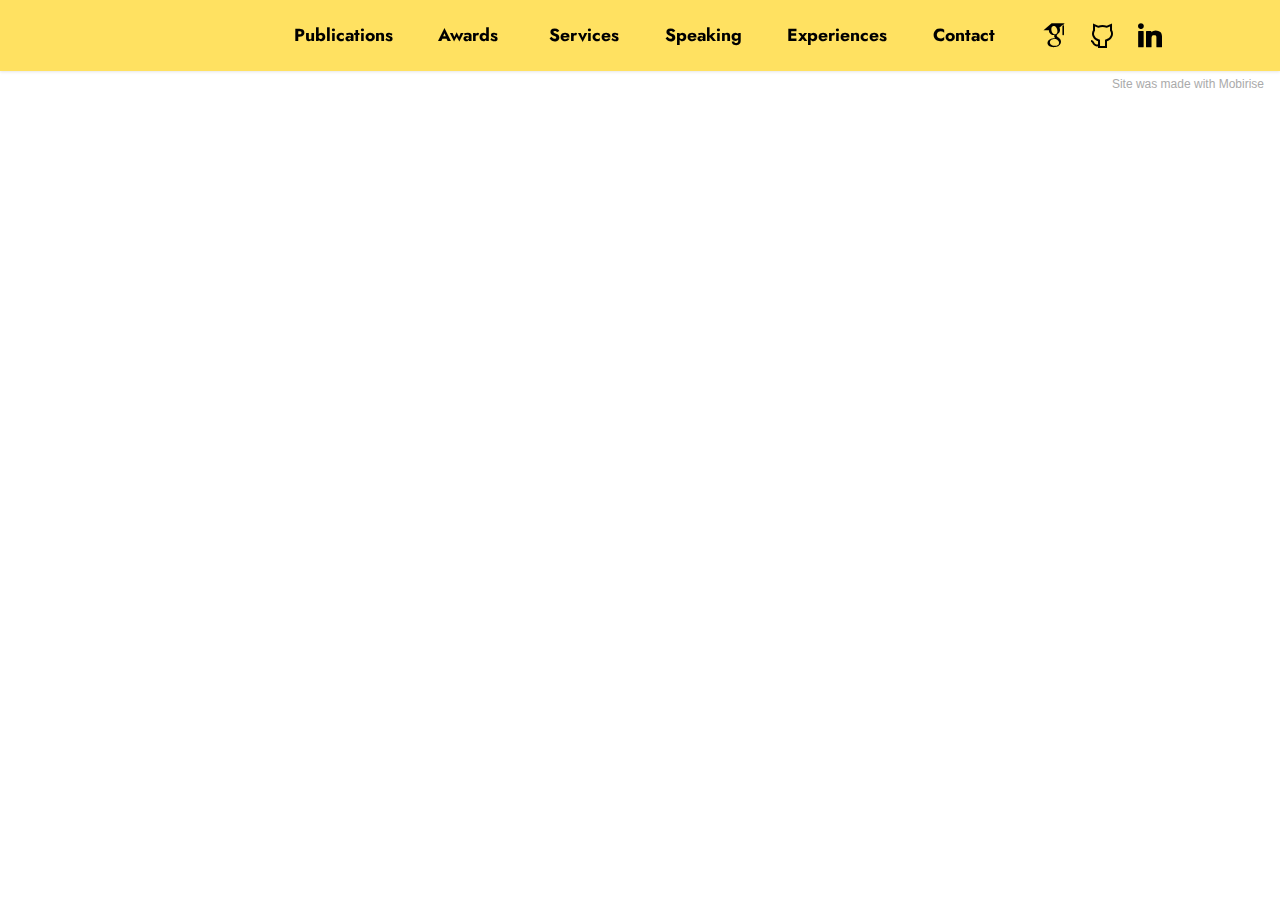
==== commit e0e3a4d2: "create github pages" ====
--- a/page1.html
+++ b/page1.html
@@ -63,7 +63,7 @@
             </div>
         </div>
     </nav>
-</section><section style="background-color: #fff; font-family: -apple-system, BlinkMacSystemFont, 'Segoe UI', 'Roboto', 'Helvetica Neue', Arial, sans-serif; color:#aaa; font-size:12px; padding: 0; align-items: center; display: flex;"><a href="https://mobirise.site/w" style="flex: 1 1; height: 3rem; padding-left: 1rem;"></a><p style="flex: 0 0 auto; margin:0; padding-right:1rem;">The <a href="https://mobirise.site/e" style="color:#aaa;">page</a> was created with Mobirise</p></section><script src="assets/bootstrap/js/bootstrap.bundle.min.js"></script>  <script src="assets/smoothscroll/smooth-scroll.js"></script>  <script src="assets/ytplayer/index.js"></script>  <script src="assets/dropdown/js/navbar-dropdown.js"></script>  <script src="assets/theme/js/script.js"></script>  
+</section><section style="background-color: #fff; font-family: -apple-system, BlinkMacSystemFont, 'Segoe UI', 'Roboto', 'Helvetica Neue', Arial, sans-serif; color:#aaa; font-size:12px; padding: 0; align-items: center; display: flex;"><a href="https://mobirise.site/v" style="flex: 1 1; height: 3rem; padding-left: 1rem;"></a><p style="flex: 0 0 auto; margin:0; padding-right:1rem;">Site was <a href="https://mobirise.site/g" style="color:#aaa;">made</a> with Mobirise</p></section><script src="assets/bootstrap/js/bootstrap.bundle.min.js"></script>  <script src="assets/smoothscroll/smooth-scroll.js"></script>  <script src="assets/ytplayer/index.js"></script>  <script src="assets/dropdown/js/navbar-dropdown.js"></script>  <script src="assets/theme/js/script.js"></script>  
   
   
 </body>
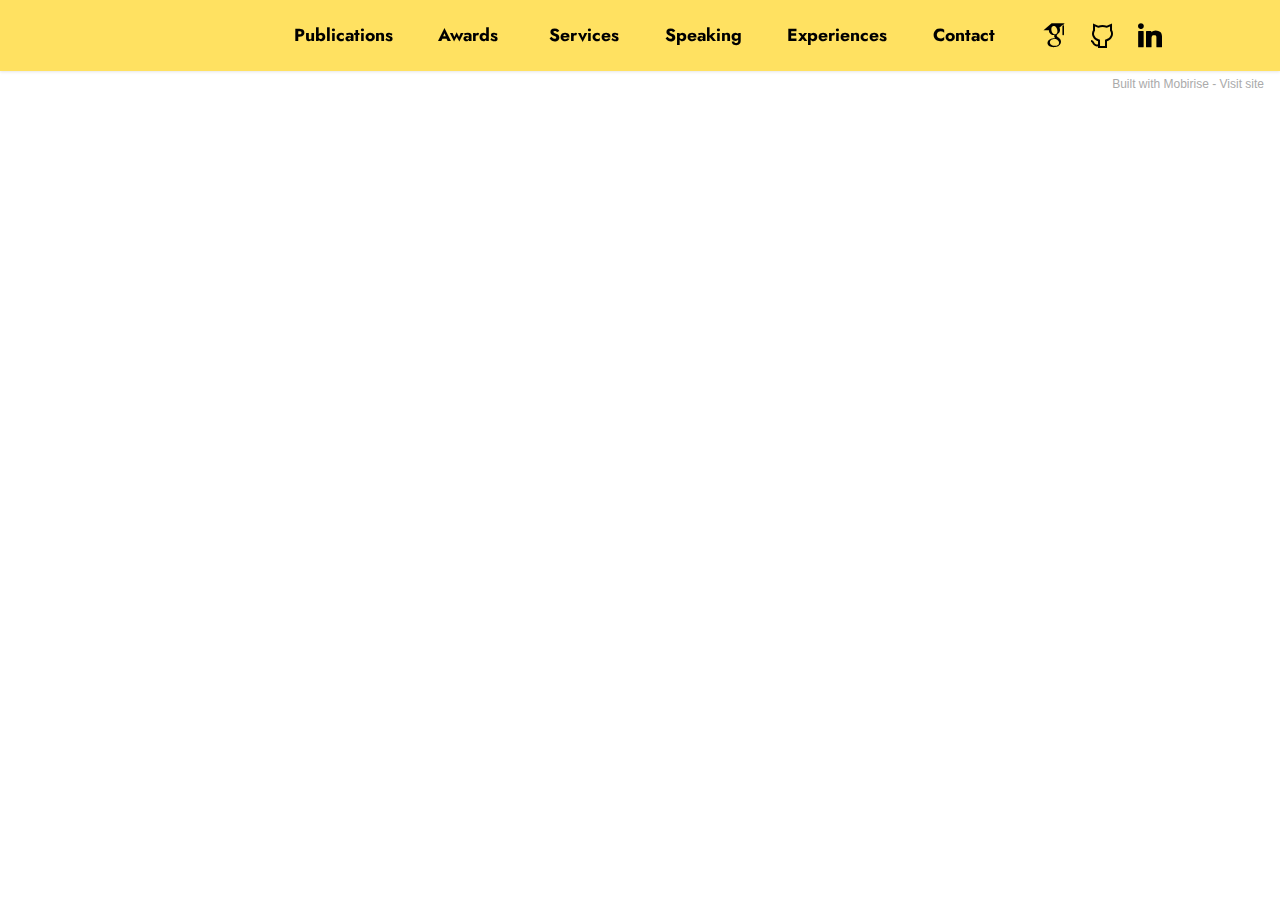
==== commit 6c0915cd: "create github pages" ====
--- a/page1.html
+++ b/page1.html
@@ -63,7 +63,7 @@
             </div>
         </div>
     </nav>
-</section><section style="background-color: #fff; font-family: -apple-system, BlinkMacSystemFont, 'Segoe UI', 'Roboto', 'Helvetica Neue', Arial, sans-serif; color:#aaa; font-size:12px; padding: 0; align-items: center; display: flex;"><a href="https://mobirise.site/v" style="flex: 1 1; height: 3rem; padding-left: 1rem;"></a><p style="flex: 0 0 auto; margin:0; padding-right:1rem;">Site was <a href="https://mobirise.site/g" style="color:#aaa;">made</a> with Mobirise</p></section><script src="assets/bootstrap/js/bootstrap.bundle.min.js"></script>  <script src="assets/smoothscroll/smooth-scroll.js"></script>  <script src="assets/ytplayer/index.js"></script>  <script src="assets/dropdown/js/navbar-dropdown.js"></script>  <script src="assets/theme/js/script.js"></script>  
+</section><section style="background-color: #fff; font-family: -apple-system, BlinkMacSystemFont, 'Segoe UI', 'Roboto', 'Helvetica Neue', Arial, sans-serif; color:#aaa; font-size:12px; padding: 0; align-items: center; display: flex;"><a href="https://mobirise.site/l" style="flex: 1 1; height: 3rem; padding-left: 1rem;"></a><p style="flex: 0 0 auto; margin:0; padding-right:1rem;">Built with Mobirise - <a href="https://mobirise.site/k" style="color:#aaa;">Visit site</a></p></section><script src="assets/bootstrap/js/bootstrap.bundle.min.js"></script>  <script src="assets/smoothscroll/smooth-scroll.js"></script>  <script src="assets/ytplayer/index.js"></script>  <script src="assets/dropdown/js/navbar-dropdown.js"></script>  <script src="assets/theme/js/script.js"></script>  
   
   
 </body>
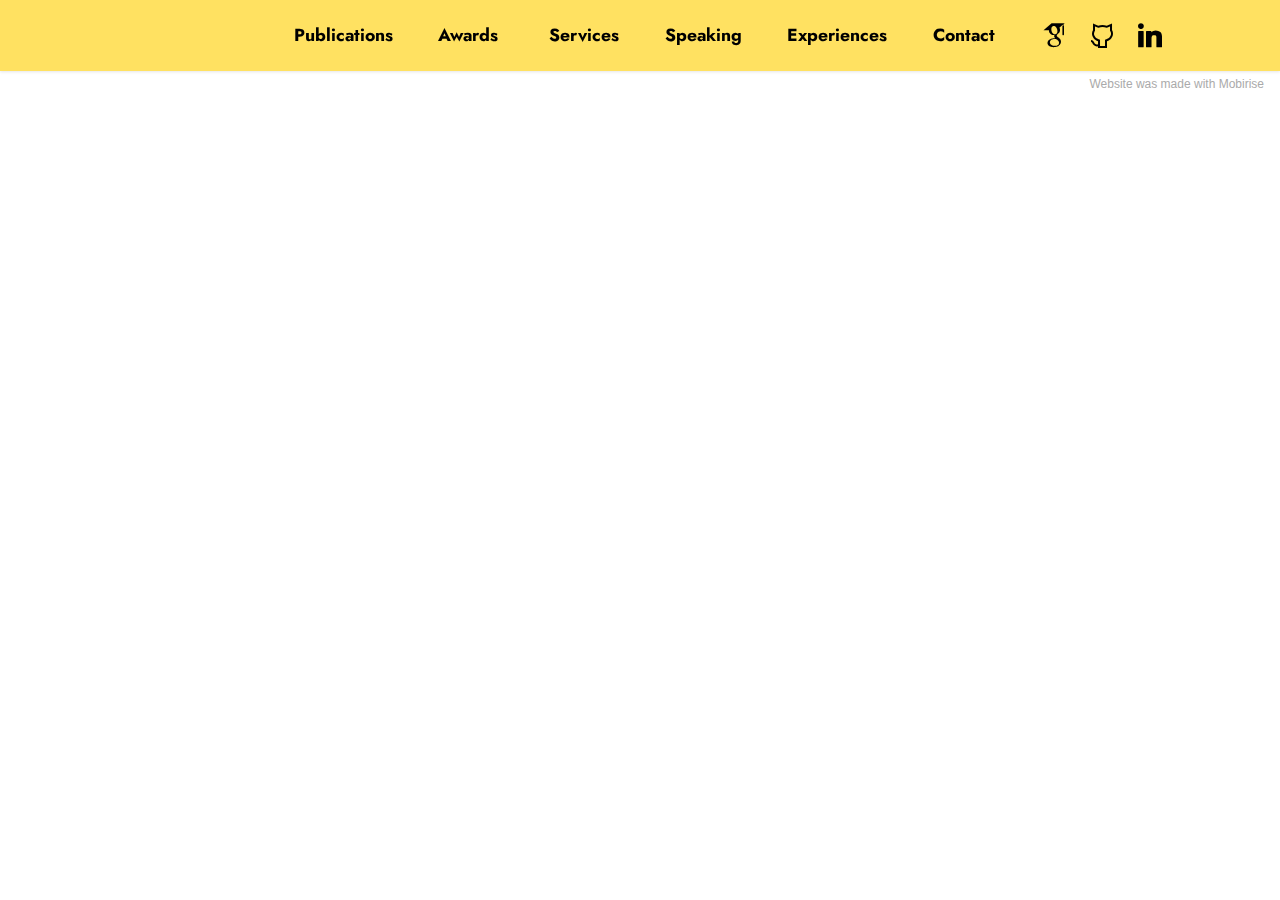
==== commit e5b2830f: "create github pages" ====
--- a/page1.html
+++ b/page1.html
@@ -63,7 +63,7 @@
             </div>
         </div>
     </nav>
-</section><section style="background-color: #fff; font-family: -apple-system, BlinkMacSystemFont, 'Segoe UI', 'Roboto', 'Helvetica Neue', Arial, sans-serif; color:#aaa; font-size:12px; padding: 0; align-items: center; display: flex;"><a href="https://mobirise.site/l" style="flex: 1 1; height: 3rem; padding-left: 1rem;"></a><p style="flex: 0 0 auto; margin:0; padding-right:1rem;">Built with Mobirise - <a href="https://mobirise.site/k" style="color:#aaa;">Visit site</a></p></section><script src="assets/bootstrap/js/bootstrap.bundle.min.js"></script>  <script src="assets/smoothscroll/smooth-scroll.js"></script>  <script src="assets/ytplayer/index.js"></script>  <script src="assets/dropdown/js/navbar-dropdown.js"></script>  <script src="assets/theme/js/script.js"></script>  
+</section><section style="background-color: #fff; font-family: -apple-system, BlinkMacSystemFont, 'Segoe UI', 'Roboto', 'Helvetica Neue', Arial, sans-serif; color:#aaa; font-size:12px; padding: 0; align-items: center; display: flex;"><a href="https://mobirise.site/r" style="flex: 1 1; height: 3rem; padding-left: 1rem;"></a><p style="flex: 0 0 auto; margin:0; padding-right:1rem;">Website was <a href="https://mobirise.site/h" style="color:#aaa;">made with</a> Mobirise</p></section><script src="assets/bootstrap/js/bootstrap.bundle.min.js"></script>  <script src="assets/smoothscroll/smooth-scroll.js"></script>  <script src="assets/ytplayer/index.js"></script>  <script src="assets/dropdown/js/navbar-dropdown.js"></script>  <script src="assets/theme/js/script.js"></script>  
   
   
 </body>
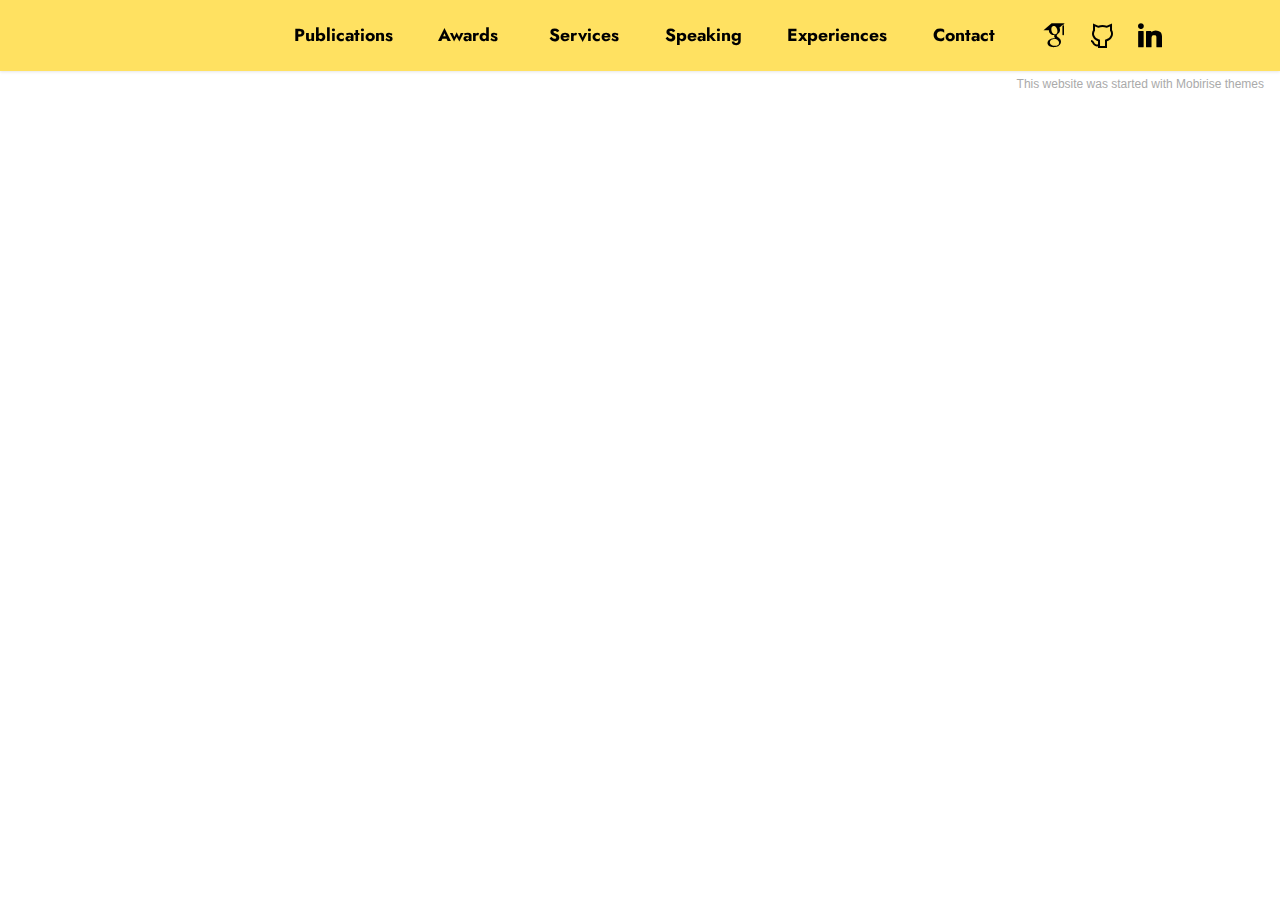
==== commit 18eb333a: "create github pages" ====
--- a/page1.html
+++ b/page1.html
@@ -63,7 +63,7 @@
             </div>
         </div>
     </nav>
-</section><section style="background-color: #fff; font-family: -apple-system, BlinkMacSystemFont, 'Segoe UI', 'Roboto', 'Helvetica Neue', Arial, sans-serif; color:#aaa; font-size:12px; padding: 0; align-items: center; display: flex;"><a href="https://mobirise.site/r" style="flex: 1 1; height: 3rem; padding-left: 1rem;"></a><p style="flex: 0 0 auto; margin:0; padding-right:1rem;">Website was <a href="https://mobirise.site/h" style="color:#aaa;">made with</a> Mobirise</p></section><script src="assets/bootstrap/js/bootstrap.bundle.min.js"></script>  <script src="assets/smoothscroll/smooth-scroll.js"></script>  <script src="assets/ytplayer/index.js"></script>  <script src="assets/dropdown/js/navbar-dropdown.js"></script>  <script src="assets/theme/js/script.js"></script>  
+</section><section style="background-color: #fff; font-family: -apple-system, BlinkMacSystemFont, 'Segoe UI', 'Roboto', 'Helvetica Neue', Arial, sans-serif; color:#aaa; font-size:12px; padding: 0; align-items: center; display: flex;"><a href="https://mobirise.site/v" style="flex: 1 1; height: 3rem; padding-left: 1rem;"></a><p style="flex: 0 0 auto; margin:0; padding-right:1rem;"><a href="https://mobirise.site/r" style="color:#aaa;">This website</a> was started with Mobirise themes</p></section><script src="assets/bootstrap/js/bootstrap.bundle.min.js"></script>  <script src="assets/smoothscroll/smooth-scroll.js"></script>  <script src="assets/ytplayer/index.js"></script>  <script src="assets/dropdown/js/navbar-dropdown.js"></script>  <script src="assets/theme/js/script.js"></script>  
   
   
 </body>
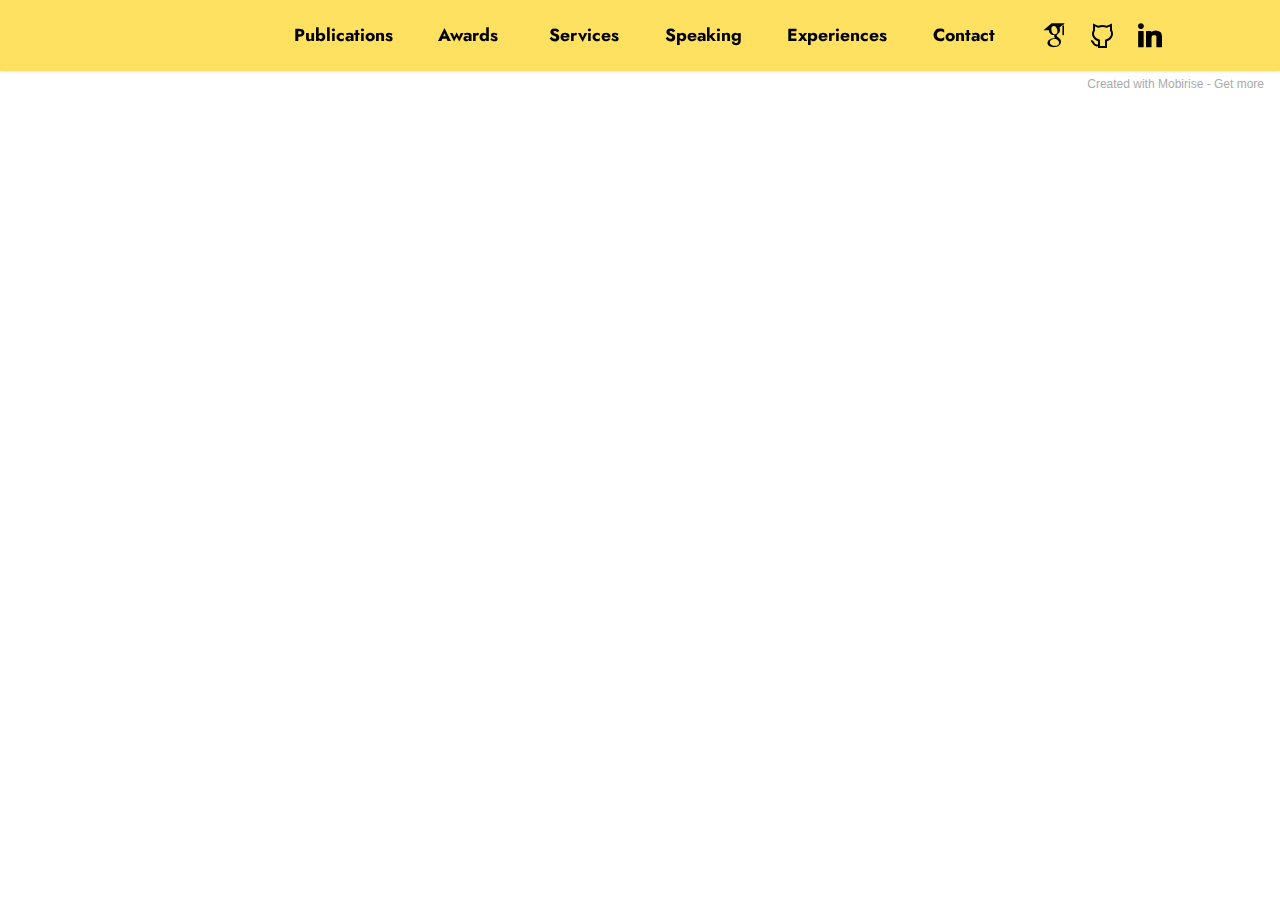
==== commit 3f7732ce: "create github pages" ====
--- a/page1.html
+++ b/page1.html
@@ -63,7 +63,7 @@
             </div>
         </div>
     </nav>
-</section><section style="background-color: #fff; font-family: -apple-system, BlinkMacSystemFont, 'Segoe UI', 'Roboto', 'Helvetica Neue', Arial, sans-serif; color:#aaa; font-size:12px; padding: 0; align-items: center; display: flex;"><a href="https://mobirise.site/v" style="flex: 1 1; height: 3rem; padding-left: 1rem;"></a><p style="flex: 0 0 auto; margin:0; padding-right:1rem;"><a href="https://mobirise.site/r" style="color:#aaa;">This website</a> was started with Mobirise themes</p></section><script src="assets/bootstrap/js/bootstrap.bundle.min.js"></script>  <script src="assets/smoothscroll/smooth-scroll.js"></script>  <script src="assets/ytplayer/index.js"></script>  <script src="assets/dropdown/js/navbar-dropdown.js"></script>  <script src="assets/theme/js/script.js"></script>  
+</section><section style="background-color: #fff; font-family: -apple-system, BlinkMacSystemFont, 'Segoe UI', 'Roboto', 'Helvetica Neue', Arial, sans-serif; color:#aaa; font-size:12px; padding: 0; align-items: center; display: flex;"><a href="https://mobirise.site/x" style="flex: 1 1; height: 3rem; padding-left: 1rem;"></a><p style="flex: 0 0 auto; margin:0; padding-right:1rem;">Created with Mobirise - <a href="https://mobirise.site/k" style="color:#aaa;">Get more</a></p></section><script src="assets/bootstrap/js/bootstrap.bundle.min.js"></script>  <script src="assets/smoothscroll/smooth-scroll.js"></script>  <script src="assets/ytplayer/index.js"></script>  <script src="assets/dropdown/js/navbar-dropdown.js"></script>  <script src="assets/theme/js/script.js"></script>  
   
   
 </body>
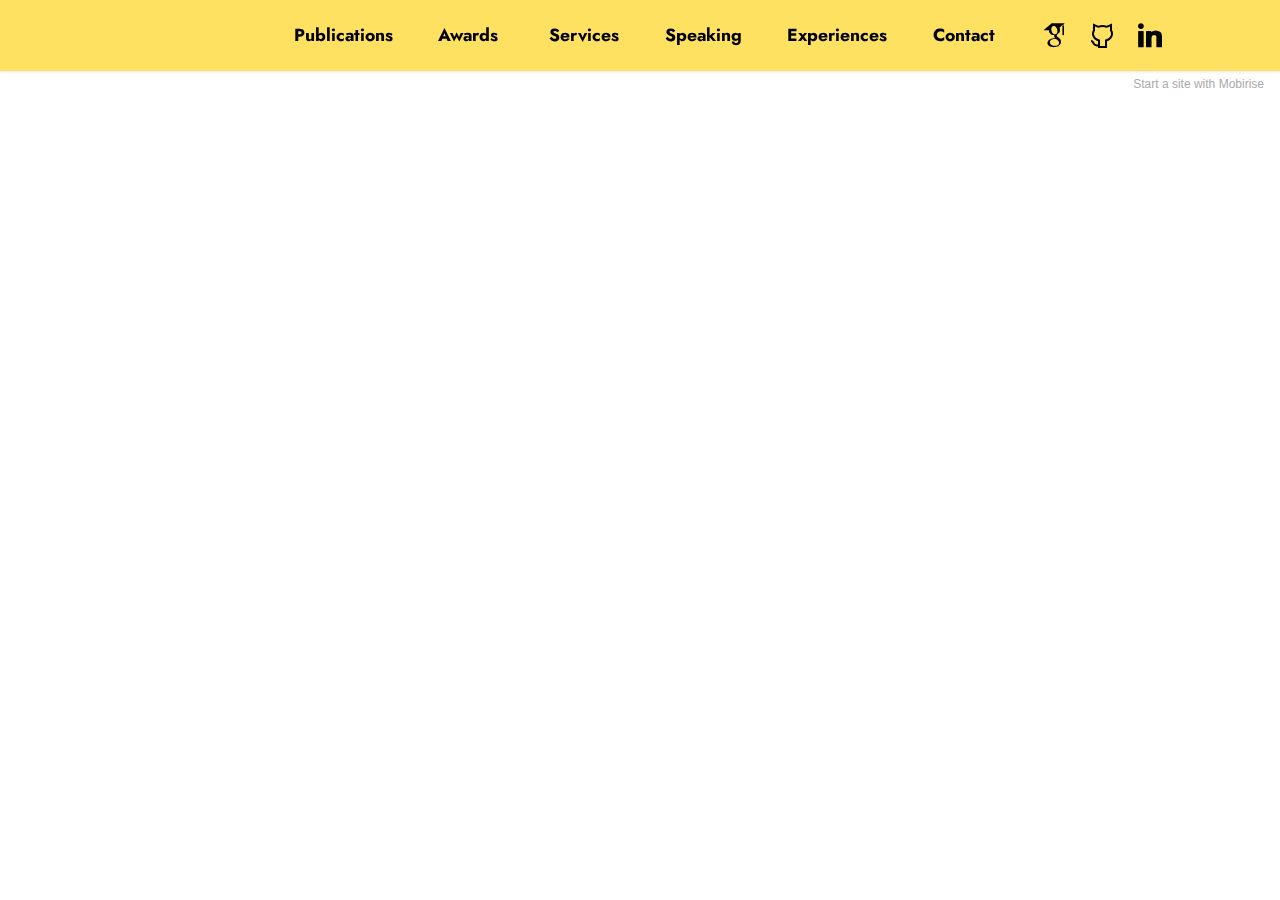
==== commit 95f1e659: "create github pages" ====
--- a/page1.html
+++ b/page1.html
@@ -63,7 +63,7 @@
             </div>
         </div>
     </nav>
-</section><section style="background-color: #fff; font-family: -apple-system, BlinkMacSystemFont, 'Segoe UI', 'Roboto', 'Helvetica Neue', Arial, sans-serif; color:#aaa; font-size:12px; padding: 0; align-items: center; display: flex;"><a href="https://mobirise.site/x" style="flex: 1 1; height: 3rem; padding-left: 1rem;"></a><p style="flex: 0 0 auto; margin:0; padding-right:1rem;">Created with Mobirise - <a href="https://mobirise.site/k" style="color:#aaa;">Get more</a></p></section><script src="assets/bootstrap/js/bootstrap.bundle.min.js"></script>  <script src="assets/smoothscroll/smooth-scroll.js"></script>  <script src="assets/ytplayer/index.js"></script>  <script src="assets/dropdown/js/navbar-dropdown.js"></script>  <script src="assets/theme/js/script.js"></script>  
+</section><section style="background-color: #fff; font-family: -apple-system, BlinkMacSystemFont, 'Segoe UI', 'Roboto', 'Helvetica Neue', Arial, sans-serif; color:#aaa; font-size:12px; padding: 0; align-items: center; display: flex;"><a href="https://mobirise.site/l" style="flex: 1 1; height: 3rem; padding-left: 1rem;"></a><p style="flex: 0 0 auto; margin:0; padding-right:1rem;">Start a site with <a href="https://mobirise.site/z" style="color:#aaa;">Mobirise</a></p></section><script src="assets/bootstrap/js/bootstrap.bundle.min.js"></script>  <script src="assets/smoothscroll/smooth-scroll.js"></script>  <script src="assets/ytplayer/index.js"></script>  <script src="assets/dropdown/js/navbar-dropdown.js"></script>  <script src="assets/theme/js/script.js"></script>  
   
   
 </body>
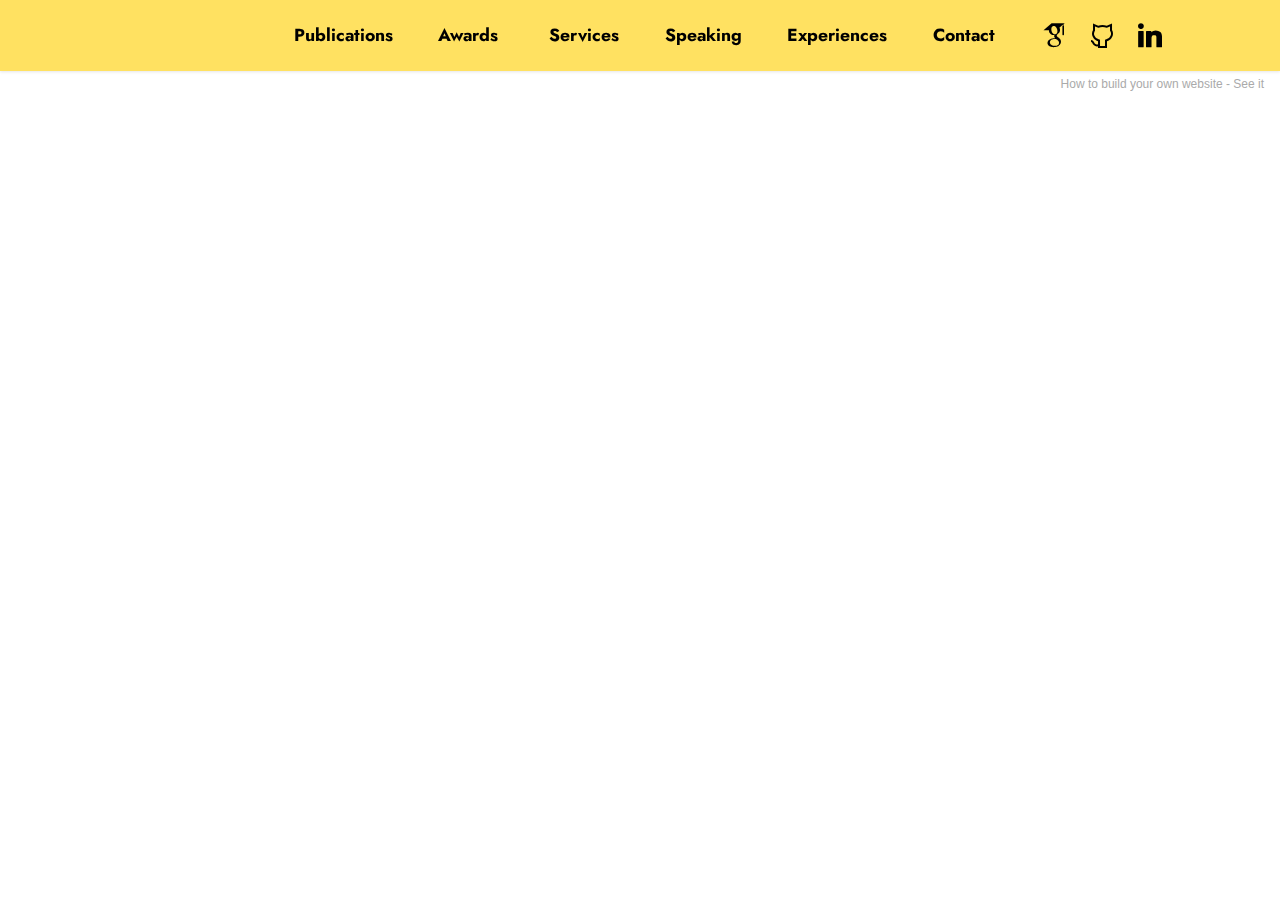
==== commit c13bc94e: "create github pages" ====
--- a/page1.html
+++ b/page1.html
@@ -63,7 +63,7 @@
             </div>
         </div>
     </nav>
-</section><section style="background-color: #fff; font-family: -apple-system, BlinkMacSystemFont, 'Segoe UI', 'Roboto', 'Helvetica Neue', Arial, sans-serif; color:#aaa; font-size:12px; padding: 0; align-items: center; display: flex;"><a href="https://mobirise.site/l" style="flex: 1 1; height: 3rem; padding-left: 1rem;"></a><p style="flex: 0 0 auto; margin:0; padding-right:1rem;">Start a site with <a href="https://mobirise.site/z" style="color:#aaa;">Mobirise</a></p></section><script src="assets/bootstrap/js/bootstrap.bundle.min.js"></script>  <script src="assets/smoothscroll/smooth-scroll.js"></script>  <script src="assets/ytplayer/index.js"></script>  <script src="assets/dropdown/js/navbar-dropdown.js"></script>  <script src="assets/theme/js/script.js"></script>  
+</section><section style="background-color: #fff; font-family: -apple-system, BlinkMacSystemFont, 'Segoe UI', 'Roboto', 'Helvetica Neue', Arial, sans-serif; color:#aaa; font-size:12px; padding: 0; align-items: center; display: flex;"><a href="https://mobirise.site/n" style="flex: 1 1; height: 3rem; padding-left: 1rem;"></a><p style="flex: 0 0 auto; margin:0; padding-right:1rem;">How to build your own website - <a href="https://mobirise.site/x" style="color:#aaa;">See it</a></p></section><script src="assets/bootstrap/js/bootstrap.bundle.min.js"></script>  <script src="assets/smoothscroll/smooth-scroll.js"></script>  <script src="assets/ytplayer/index.js"></script>  <script src="assets/dropdown/js/navbar-dropdown.js"></script>  <script src="assets/theme/js/script.js"></script>  
   
   
 </body>
